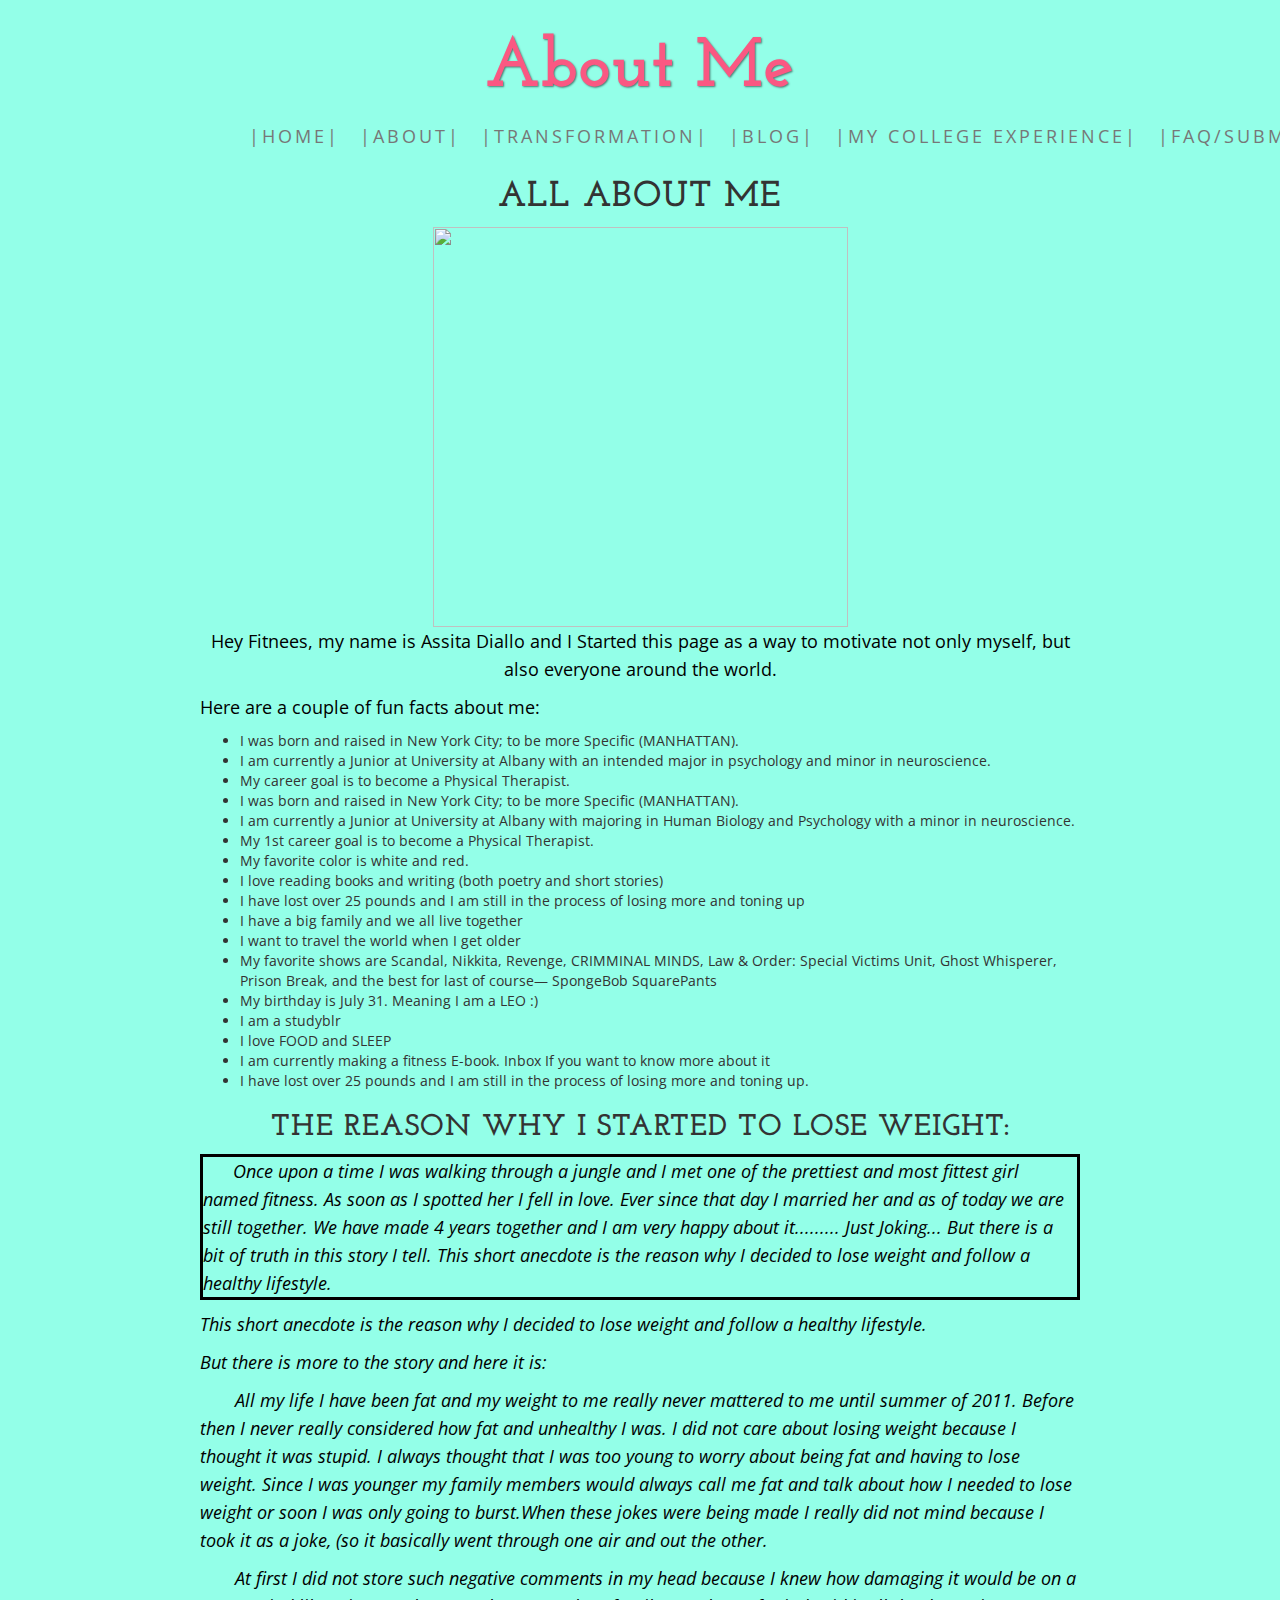
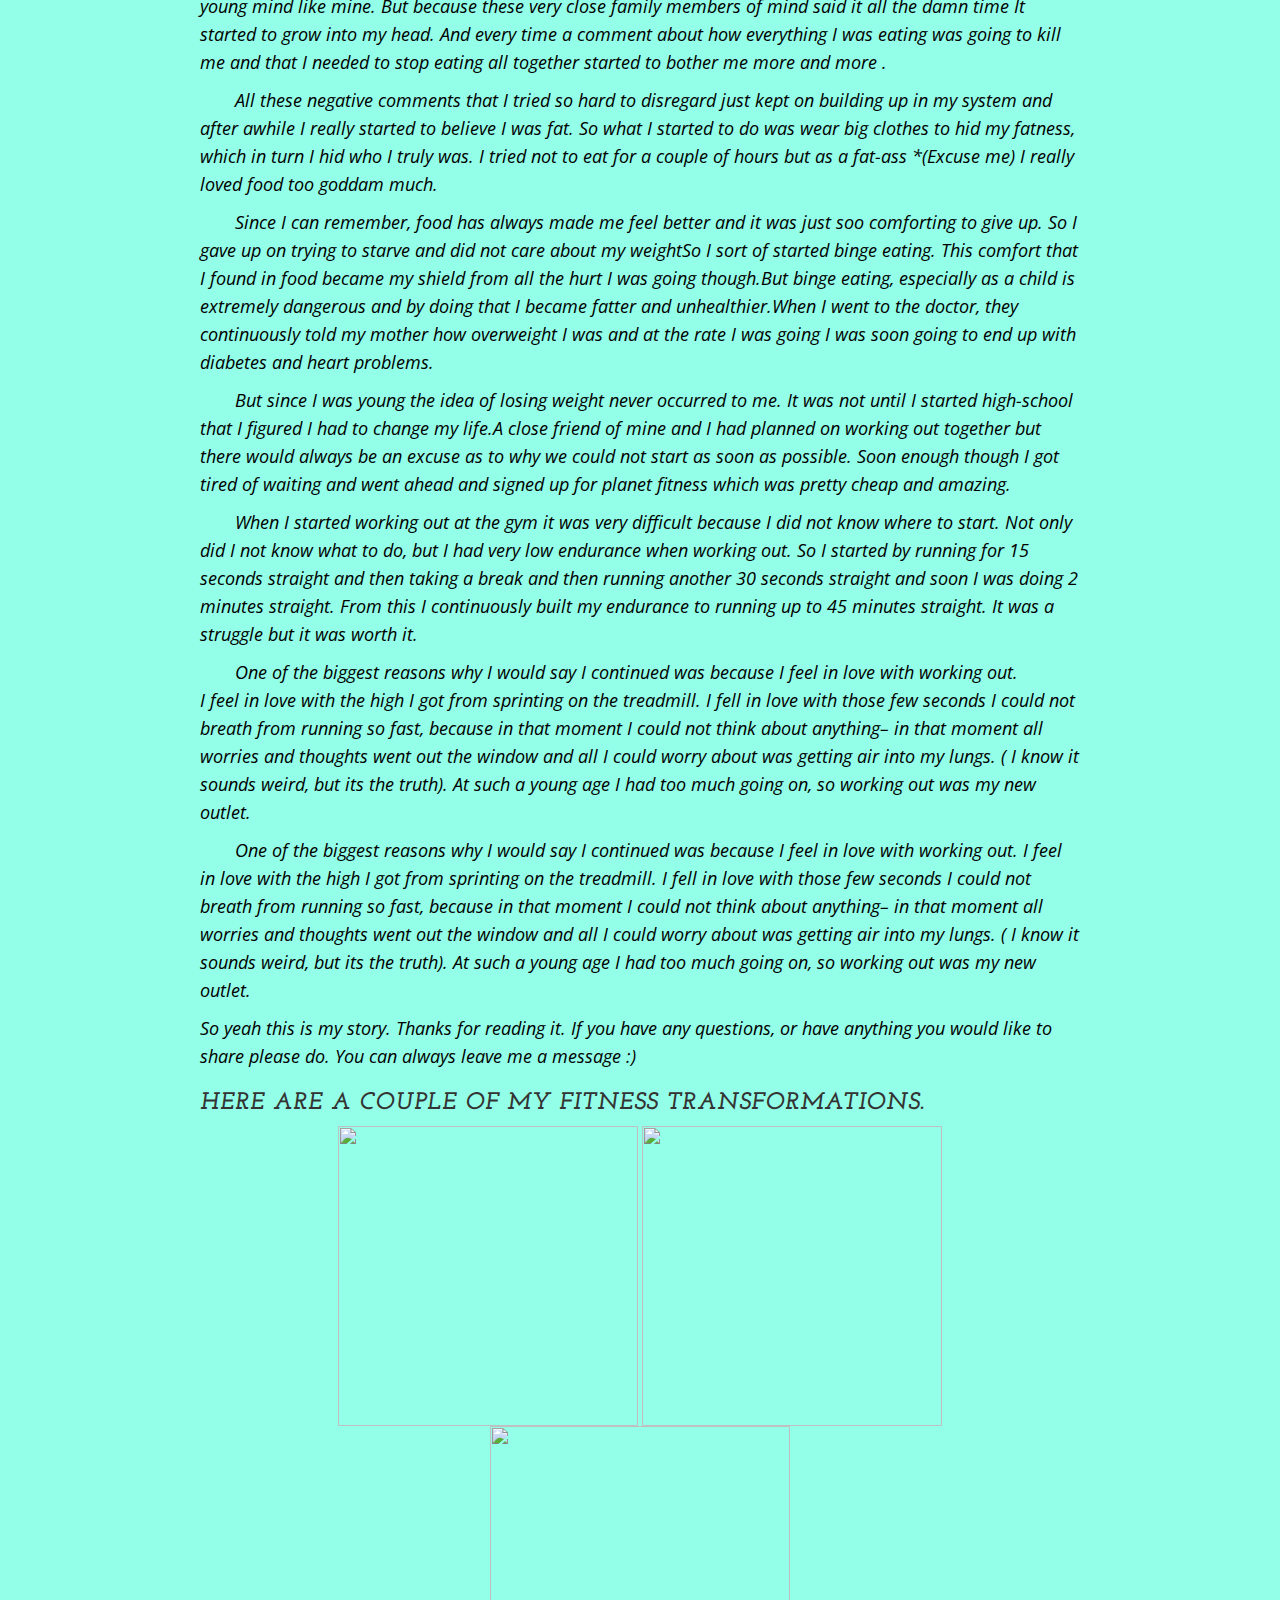
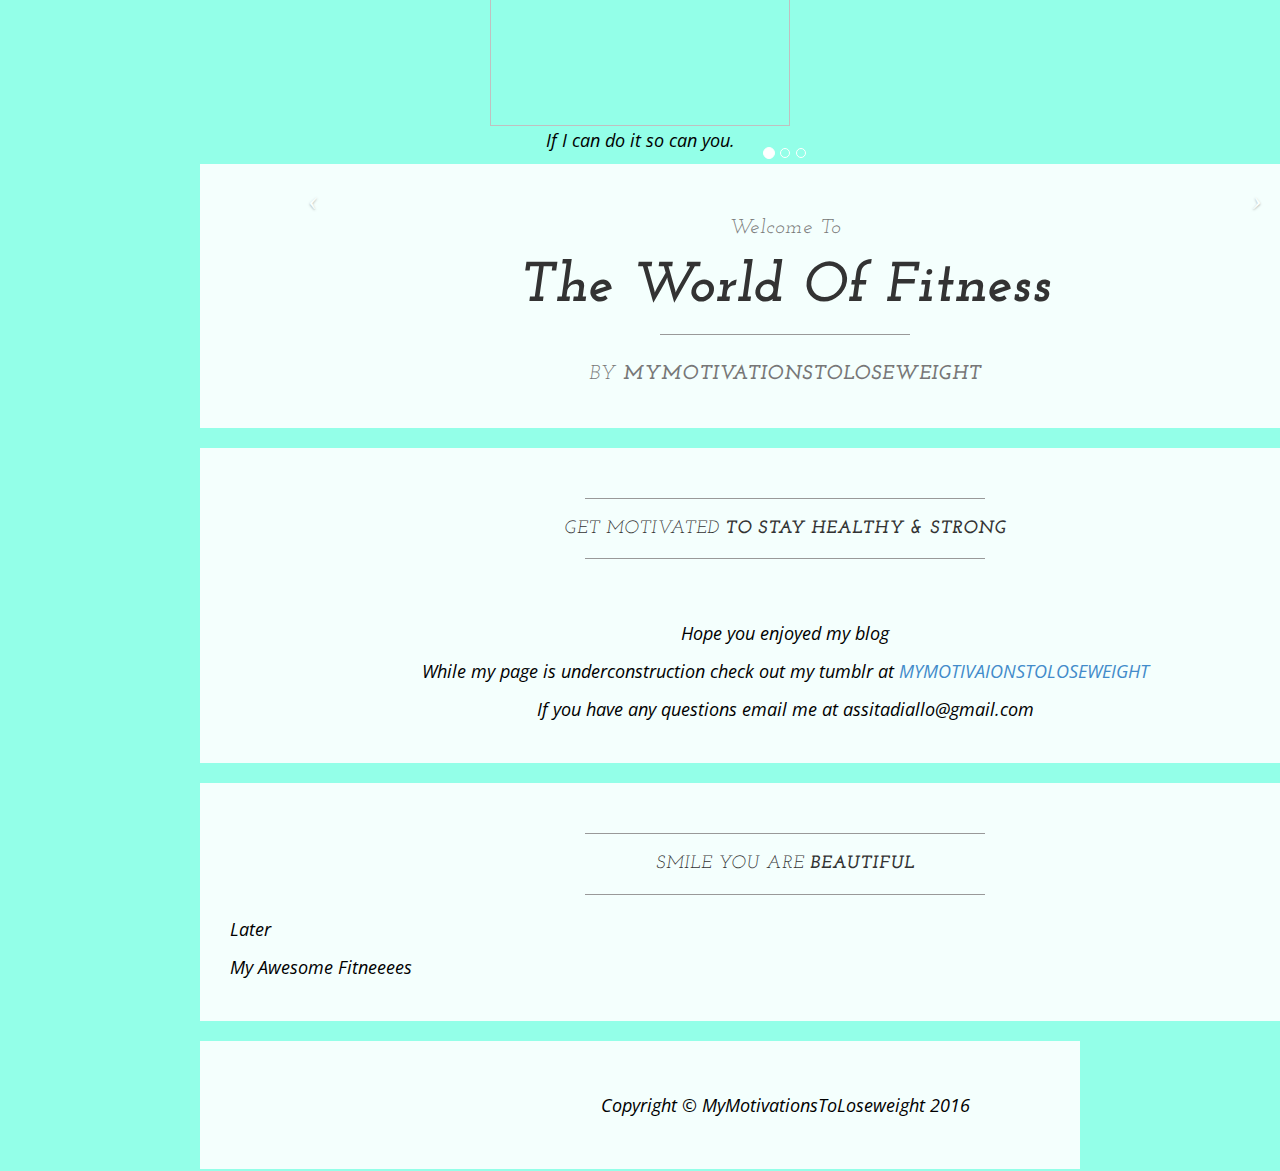
==== About.html @ 432d0f72 "added |" ====
<!DOCTYPE html>
<html lang="en">

<head>

    <meta charset="utf-8">
    <meta http-equiv="X-UA-Compatible" content="IE=edge">
    <meta name="viewport" content="width=device-width, initial-scale=1">
    <meta name="description" content="">
    <meta name="author" content="">

    <title>About</title>


    <!-- Bootstrap Core CSS -->
    <link href="css/bootstrap.min.css" rel="stylesheet">

    <!-- Custom CSS -->
    <link href="css/business-casual.css" rel="stylesheet">

    <!-- Fonts -->
    <link href="http://fonts.googleapis.com/css?family=Open+Sans:300italic,400italic,600italic,700italic,800italic,400,300,600,700,800" rel="stylesheet" type="text/css">
    <link href="http://fonts.googleapis.com/css?family=Josefin+Slab:100,300,400,600,700,100italic,300italic,400italic,600italic,700italic" rel="stylesheet" type="text/css">

    <!-- HTML5 Shim and Respond.js IE8 support of HTML5 elements and media queries -->
    <!-- WARNING: Respond.js doesn't work if you view the page via file:// -->
    <!--[if lt IE 9]>
        <script src="https://oss.maxcdn.com/libs/html5shiv/3.7.0/html5shiv.js"></script>
        <script src="https://oss.maxcdn.com/libs/respond.js/1.4.2/respond.min.js"></script>
    <![endif]-->

</head>

<body>

    <div class="brand">About Me</div>
    <!--<div class="address-bar">My Story</div>-->

    <!-- Navigation -->
    <nav class="navbar navbar-default" role="navigation">
        <div class="container">
            <!-- Brand and toggle get grouped for better mobile display -->
            <div class="navbar-header">
                <button type="button" class="navbar-toggle" data-toggle="collapse" data-target="#bs-example-navbar-collapse-1">
                    <span class="sr-only">Toggle navigation</span>
                    <span class="icon-bar"></span>
                    <span class="icon-bar"></span>
                    <span class="icon-bar"></span>
                    <span class="icon-bar"></span>
                </button>
                <!-- navbar-brand is hidden on larger screens, but visible when the menu is collapsed -->

                <a class="navbar-brand" href="index.html">The Word of Fun Fit </a>

                <a class="navbar-brand" href="index.html">The World of Fun Fit</a>

            </div>
            <!-- Collect the nav links, forms, and other content for toggling -->
            <div class="collapse navbar-collapse" id="bs-example-navbar-collapse-1">
                <ul class="nav navbar-nav">
                    <li>
                        <a href="index.html">|Home|</a>
                    </li>
                    <li>
                        <a href="About.html">|About|</a>
                    </li>
                    <li>
                        <a href="transformation.html">|transformation|</a>
                    </li>
                    <li>
                        <a href="http://mymotivationstoloseweight.tumblr.com">|Blog|</a>
                    </li>
                    <li>
                        <a href="collegelife.html"> |My College Experience|</a>
                    </li>
                    <li>
                     <a href="faq.html">|FAQ/Submit|</a>
                    </li>
                </ul>
            </div>
            <!-- /.navbar-collapse -->
        </div>
        <!-- /.container -->
    </nav>
    <H1 align="center"> All about Me </h1>

    <center> <img src="https://scontent.cdninstagram.com/t51.2885-15/s640x640/sh0.08/e35/12627965_109557552761210_604198897_n.jpg?ig_cache_key=MTE1MTEzODEyMjcxMzA1NzMzMg%3D%3D.2" Height="400" width="415"></center>
    <p align="center"> Hey Fitnees, my name is Assita Diallo and I Started this page as a way to motivate not only myself, but also everyone around the world. </p>




    <p align="left"> Here are a couple of fun facts about me: </p> </div>
    <ul> 
        

  <dix> 
<li align="left">I was born and raised in New York City; to be more Specific (MANHATTAN). </li>
<li align="left"> I am currently a Junior at University at Albany with an intended major in psychology and minor in neuroscience.</li>
<li align="left"> My career goal is to become a Physical Therapist.</li>
<li align="left"> I was born and raised in New York City; to be more Specific (MANHATTAN). </li>
<li align="left"> I am currently a Junior at University at Albany with majoring in Human Biology and Psychology with a minor in neuroscience.</li>
<li align="left"> My 1st career goal is to become a Physical Therapist.</li>

<li align="left"> My favorite color is white and red.</li>
<li align="left"> I love reading books and writing (both poetry and short stories) </li>
<li align="left"> I have lost over 25 pounds and I am still in the process of losing more and toning up </li>
<li align="left"> I have a big family and we all live together </li>
<li align="left"> I want to travel the world when I get older </li>
<li align="left"> My favorite shows are Scandal, Nikkita, Revenge, CRIMMINAL MINDS, Law & Order: Special Victims Unit, Ghost Whisperer, Prison Break, and the best for last of course— SpongeBob SquarePants </li>
<li align="left"> My birthday is July 31. Meaning I am a LEO :) </li>
<li align="left"> I am a studyblr </li> 
<li align="left"> I love FOOD and SLEEP </li>
<li align="left"> I am currently making a fitness E-book. Inbox If you want to know more about it </li>
<li align="left"> I have lost over 25 pounds and I am still in the process of losing more and toning up. </li> </div>
        </ul>



    <H2 align="center"> The Reason why I started to lose weight: </H2>


<p align="center"> 

         <p style="border;3px; border-style:solid; border-color#FF0000; box-sizing: border-box; margin: 0px 0px 10px; font-size: 1.25em; line-height: 1.6; color: #000000; font-family: 'Open Sans', 'Helvetica Neue', Helvetica, Arial, sans-serif;"> <em>&nbsp;&nbsp;&nbsp;&nbsp;&nbsp;&nbsp;Once upon a time I was walking through a jungle and I met one of the prettiest and most fittest girl named fitness.
          As soon as I spotted her I fell in love. Ever since that day I married her and as of today we are still together.
          We have made 4 years together and I am very happy about it......... Just Joking... But there is a bit of truth in this story I tell. This short anecdote is the reason why I decided to lose weight and follow a healthy lifestyle.<em></p> 
    

         
         <p align="left"> This short anecdote is the reason why I decided to lose weight and follow a healthy lifestyle. </p>

        <p align="left"> But there is more to the story and here it is: </p>
            <p align="left"> &nbsp;&nbsp;&nbsp;&nbsp;&nbsp;&nbsp; All my life I have been fat and my weight to me really never mattered to me until summer of 2011. Before then I never really considered how fat and unhealthy I was. I did not care about losing weight because I thought it was stupid. I always thought that I was too young to worry about being fat and having to lose weight. Since I was younger my family members would always call me fat and talk about how I needed to lose weight or soon I was only going to burst.When these jokes were being made I really did not mind because I took it as a joke, (so it basically went through one air and out the other.</p>

            <p align="left"> &nbsp;&nbsp;&nbsp;&nbsp;&nbsp;&nbsp; At first I did not store such negative comments in my head because I knew how damaging it would be on a young mind like mine. But because these very close family members of mind said it all the damn time It started to grow into my head. And every time a comment about how everything I was eating was going to kill me and that I needed to stop eating all together started to bother me more and more .</p>

            <p align="left"> &nbsp;&nbsp;&nbsp;&nbsp;&nbsp;&nbsp; All these negative comments that I tried so hard to disregard just kept on building up in my system and after awhile I really started to believe I was fat. So what I started to do was wear big clothes to hid my fatness, which in turn I hid who I truly was. I tried not to eat for a couple of hours but as a fat-ass *(Excuse me) I really loved food too goddam much. </p>

            <p align="left"> &nbsp;&nbsp;&nbsp;&nbsp;&nbsp;&nbsp; Since I can remember, food has always made me feel better and it was just soo comforting to give up. So I gave up on trying to starve and did not care about my weightSo I sort of started binge eating. This comfort that I found in food became my shield from all the hurt I was going though.But binge eating, especially as a child is extremely dangerous and by doing that I became fatter and unhealthier.When I went to the doctor, they continuously told my mother how overweight I was and at the rate I was going I was soon going to end up with diabetes and heart problems. </p>

            <p align="left"> &nbsp;&nbsp;&nbsp;&nbsp;&nbsp;&nbsp; But since I was young the idea of losing weight never occurred to me. It was not until I started high-school that I figured I had to change my life.A close friend of mine and I had planned on working out together but there would always be an excuse as to why we could not start as soon as possible. Soon enough though I got tired of waiting and went ahead and signed up for planet fitness which was pretty cheap and amazing.</p>

            <p align="left"> &nbsp;&nbsp;&nbsp;&nbsp;&nbsp;&nbsp; When I started working out at the gym it was very difficult because I did not know where to start. Not only did I not know what to do, but I had very low endurance when working out. So I started by running for 15 seconds straight and then taking a break and then running another 30 seconds straight and soon I was doing 2 minutes straight. From this I continuously built my endurance to running up to 45 minutes straight. It was a struggle but it was worth it. </p> 


            <p align="left"> &nbsp;&nbsp;&nbsp;&nbsp;&nbsp;&nbsp; One of the biggest reasons why I would say I continued was because I feel in love with working out.<br> I feel in love with the high I got from sprinting on the treadmill. I fell in love with those few seconds I could not breath from running so fast, because in that moment I could not think about anything– in that moment all worries and thoughts went out the window and all I could worry about was getting air into my lungs. ( I know it sounds weird, but its the truth). At such a young age I had too much going on, so working out was my new outlet.</p> 

            <p align="left">&nbsp;&nbsp;&nbsp;&nbsp;&nbsp;&nbsp;  One of the biggest reasons why I would say I continued was because I feel in love with working out. I feel in love with the high I got from sprinting on the treadmill. I fell in love with those few seconds I could not breath from running so fast, because in that moment I could not think about anything– in that moment all worries and thoughts went out the window and all I could worry about was getting air into my lungs. ( I know it sounds weird, but its the truth). At such a young age I had too much going on, so working out was my new outlet.</p> 


<p align="left"> So yeah this is my story. 

Thanks for reading it. 

If you have any questions, or have anything you would like to share please do. You can always leave me a message :) </p>


<h3 aliggn="center"> Here are a couple of my fitness Transformations. </h3>
<div class="images">
<center> <img src="http://36.media.tumblr.com/afa70ae94f5070fb7fe84fa74d5de403/tumblr_inline_nppvbxL7NE1r69tuh_500.jpg" Height="300" width="300">
 <img src="http://40.media.tumblr.com/6eca4229597c341801ab1dc19a8140f7/tumblr_inline_nppvaidgrP1r69tuh_500.png" Height="300" width="300">
 <img src="http://40.media.tumblr.com/51a4badbdea1b14248b22b5261a51663/tumblr_inline_nppvlsYj6K1r69tuh_500.jpg" Height="300" width="300"></center>
</div>

    <center> <p> If I can do it so can you. </p> </center>    
                  

    <div class="container">

        <div class="row">
            <div class="box">
                <div class="col-lg-12 text-center">
                    <div id="carousel-example-generic" class="carousel slide">
                        <!-- Indicators -->
                        <ol class="carousel-indicators hidden-xs">
                            <li data-target="#carousel-example-generic" data-slide-to="0" class="active"></li>
                            <li data-target="#carousel-example-generic" data-slide-to="1"></li>
                            <li data-target="#carousel-example-generic" data-slide-to="2"></li>
                        </ol>

                        <!-- Controls -->
                        <a class="left carousel-control" href="#carousel-example-generic" data-slide="prev">
                            <span class="icon-prev"></span>
                        </a>
                        <a class="right carousel-control" href="#carousel-example-generic" data-slide="next">
                            <span class="icon-next"></span>
                        </a>
                    </div>
                    <h2 class="brand-before">
                        <small>Welcome to</small>
                    </h2>
                    <h1 class="brand-name">The World of Fitness</h1>
                    <hr class="tagline-divider">
                    <h2>
                        <small>By
                            <strong>Mymotivationstoloseweight</strong>
                        </small>
                    </h2>
                </div>
            </div>
        </div>

        <div class="row">
            <div class="box">
                <div class="col-lg-12">
                    <hr>
                    <h2 class="intro-text text-center">Get Motivated
                        <strong>To Stay Healthy & Strong</strong>
                    </h2>
                    <hr>

                    <center> <img src="http://40.media.tumblr.com/415a91be4d3d6e223e4904138de0a37d/tumblr_inline_nppthxSz1O1r69tuh_500.png" alt=""> <center>
                    <hr class="visible-xs">

                    <center> <img class="http://40.media.tumblr.com/415a91be4d3d6e223e4904138de0a37d/tumblr_inline_nppthxSz1O1r69tuh_500.png" alt="">
                    <hr class="visible-xs"> </center>

                    <p>Hope you enjoyed my blog</p>
                    <p>While my page is underconstruction check out my tumblr at <a href="http://mymotivationstoloseweight.tumblr.com/">MYMOTIVAIONSTOLOSEWEIGHT</a></p>
                    <p>If you have any questions email me at assitadiallo@gmail.com </p>
                </div>
            </div>
        </div>

        <div class="row">
            <div class="box">
                <div class="col-lg-12">
                    <hr>
                    <h2 class="intro-text text-center">Smile You Are
                        <strong>Beautiful </strong>
                    </h2>
                    <hr>
                    <p>Later</p>
                    <p>My Awesome Fitneeees </p>
                </div>
            </div>
        </div>

    </div>
    <!-- /.container -->

    <footer>
        <div class="container">
            <div class="row">
                <div class="col-lg-12 text-center">
                    <p>Copyright &copy; MyMotivationsToLoseweight 2016</p>
                </div>
            </div>
        </div>
    </footer>

    <!-- jQuery -->
    <script src="js/jquery.js"></script>

    <!-- Bootstrap Core JavaScript -->
    <script src="js/bootstrap.min.js"></script>

    <!-- Script to Activate the Carousel -->
    <script>
    $('.carousel').carousel({
        interval: 5000 //changes the speed
    })
    </script>

</body>

</html>
---- css/business-casual.css ----
/*!
 * Start Bootstrap - Business Casual Bootstrap Theme (http://startbootstrap.com)
 * Code licensed under the Apache License v2.0.
 * For details, see http://www.apache.org/licenses/LICENSE-2.0.
 */

body {
    font-family: "Open Sans","Helvetica Neue",Helvetica,Arial,sans-serif;
    /*background: url('../img/bg.jpg') no-repeat center center fixed;*/
    -webkit-background-size: cover;
    -moz-background-size: cover;
    background-size: cover;
    -o-background-size: cover;
    background-color: #93FFE8
}

html { 
    margin: 2.5px;
    margin-right: 200px;
    margin-left: 200px;
}

h1,
h2,
h3,
h4,
h5,
h6 {
    text-transform: uppercase;
    font-family: "Josefin Slab","Helvetica Neue",Helvetica,Arial,sans-serif;
    font-weight: 700;
    letter-spacing: 1px;
}

p {
    font-size: 1.25em;
    line-height: 1.6;
    color: #000;
}

hr {
    max-width: 400px;
    border-color: #999999;
}

.brand,
.address-bar {
    display: none;
}

.navbar-brand {
    text-transform: uppercase;
    font-weight: 900;
    letter-spacing: 2px;
}

.navbar-nav {
    text-transform: uppercase;
    font-weight: 400;
    letter-spacing: 3px;
}

.img-full {
    min-width: 100%;
    background-position: center;
}

.brand-before,
.brand-name {
    text-transform: capitalize;
}

.brand-before {
    margin: 15px 0;
}

.brand-name {
    margin: 0;
    font-size: 4em;
}

.tagline-divider {
    margin: 15px auto 3px;
    max-width: 250px;
    border-color: #999999;
}

.box {
    margin-bottom: 20px;
    padding: 30px 15px;
    background: #fff;
    background: rgba(255,255,255,0.9);
}

.intro-text {
    text-transform: uppercase;
    font-size: 1.25em;
    font-weight: 400;
    letter-spacing: 1px;
}

.img-border {
    float: none;
    margin: 0 auto 0;
    border: #999999 solid 1px;
}

.img-left {
    float: none;
    margin: 0 auto 0;
}

footer {
    background: #fff;
    background: rgba(255,255,255,0.9);
}

footer p {
    margin: 0;
    padding: 50px 0;
}

@media screen and (min-width:768px) {
    .brand {
        display: inherit;
        margin: 0;
        padding: 30px 0 10px;
        text-align: center;
        text-shadow: 1px 1px 2px rgba(0,0,0,0.5);
        font-family: "Josefin Slab","Helvetica Neue",Helvetica,Arial,sans-serif;
        font-size: 5em;
        font-weight: 700;
        line-height: normal;
        color: #FA5882;
    }

    .top-divider {
        margin-top: 0;
    }

    .img-left {
        float: left;
        margin-right: 25px;
    }

    .address-bar {
        display: inherit;
        margin: 0;
        padding: 0 0 40px;
        text-align: center;
        text-shadow 1px 1px 2px rgba(0,0,0,0.5);
        text-transform: uppercase;
        font-size: 1.25em;
        font-weight: 400;
        letter-spacing: 3px;
        color: #fff;
    }

    .navbar {
        border-radius: 0;
    }

    .navbar-header {
        display: none;
    }

    .navbar {
        min-height: 0;
    }

    .navbar-default {
        border: none;
        background: #fff;
        background: rgba(255,255,255,0.9);
        padding: 0px;
        background-color: #93FFE8
    }

    .nav>li>a {
        padding: 10px;
    }

    .navbar-nav>li>a {
        line-height: normal;
    }

    .navbar-nav {
        display: table;
        float: none;
        margin: 0 auto;
        table-layout: fixed;
        font-size: 1.25em;
    }
}

@media screen and (min-width:1200px) {
    .box:after {
        content: '';
        display: table;
        clear: both;
    }
}
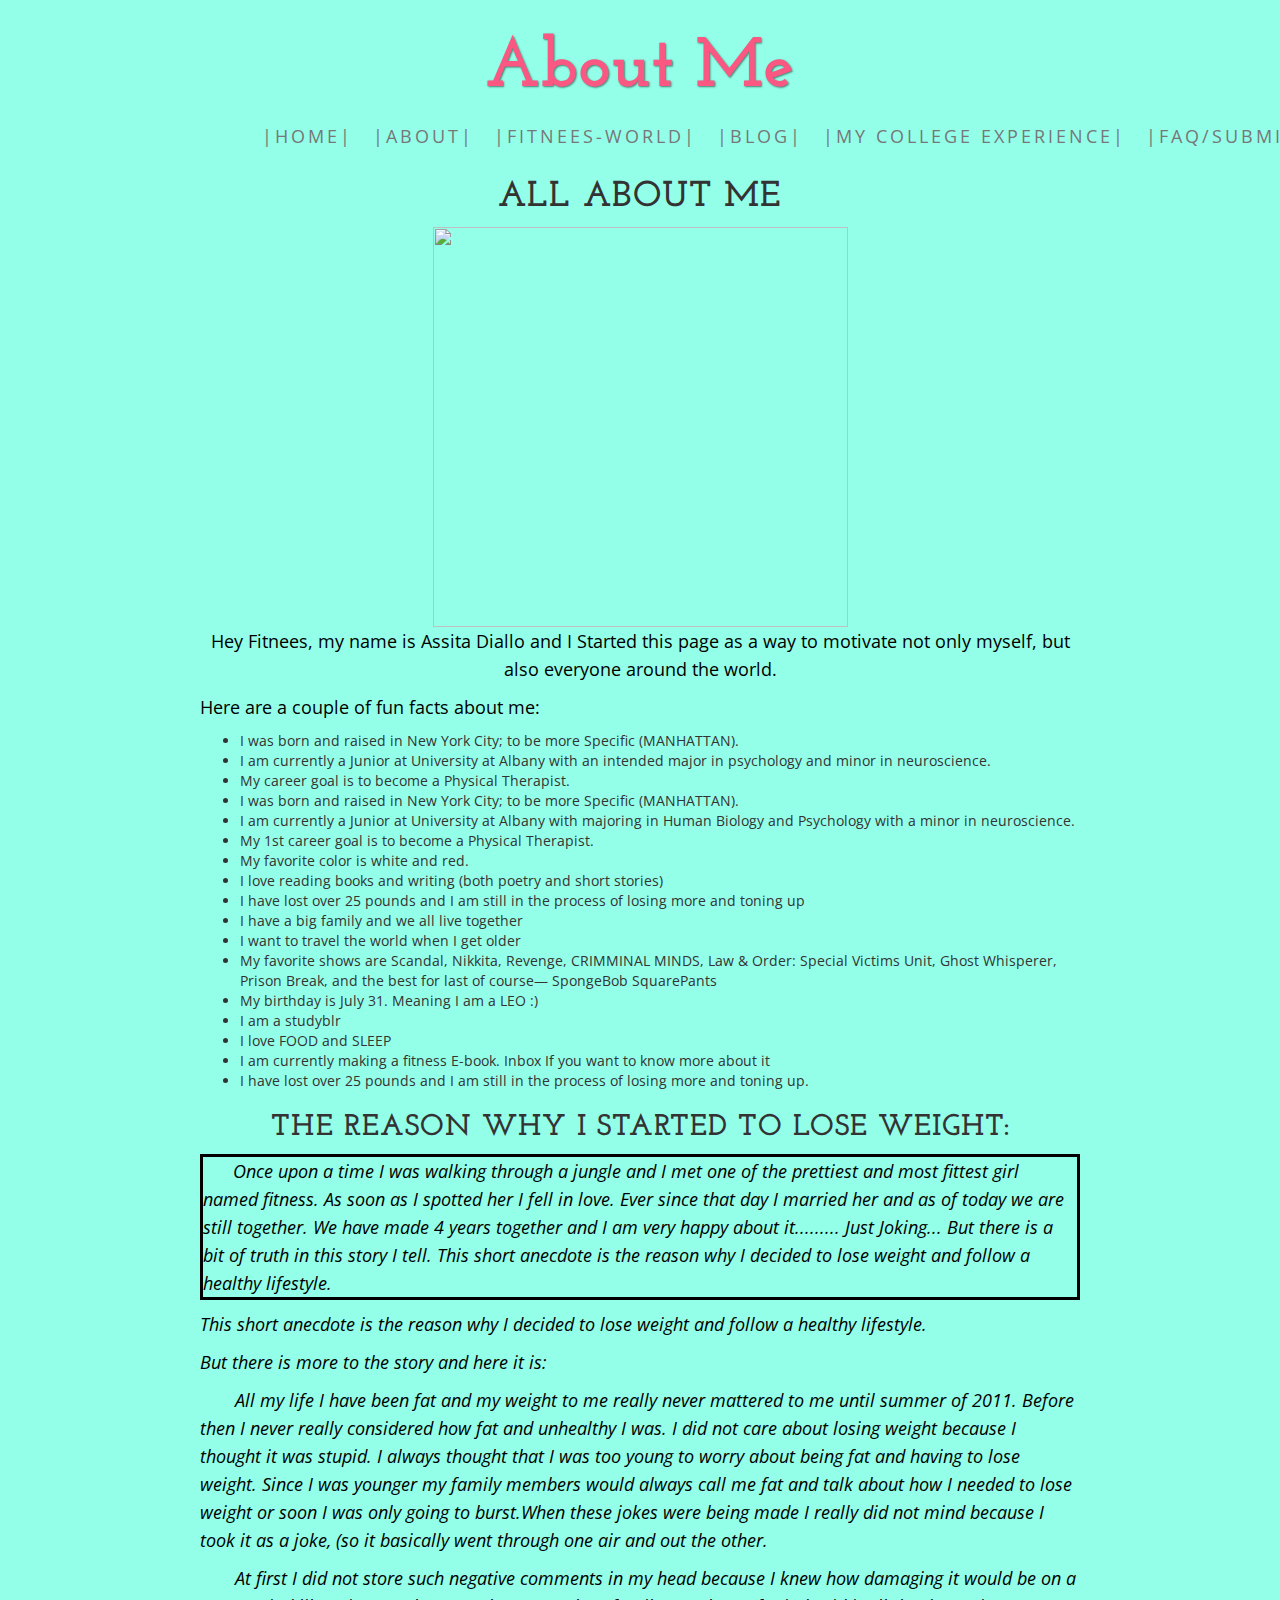
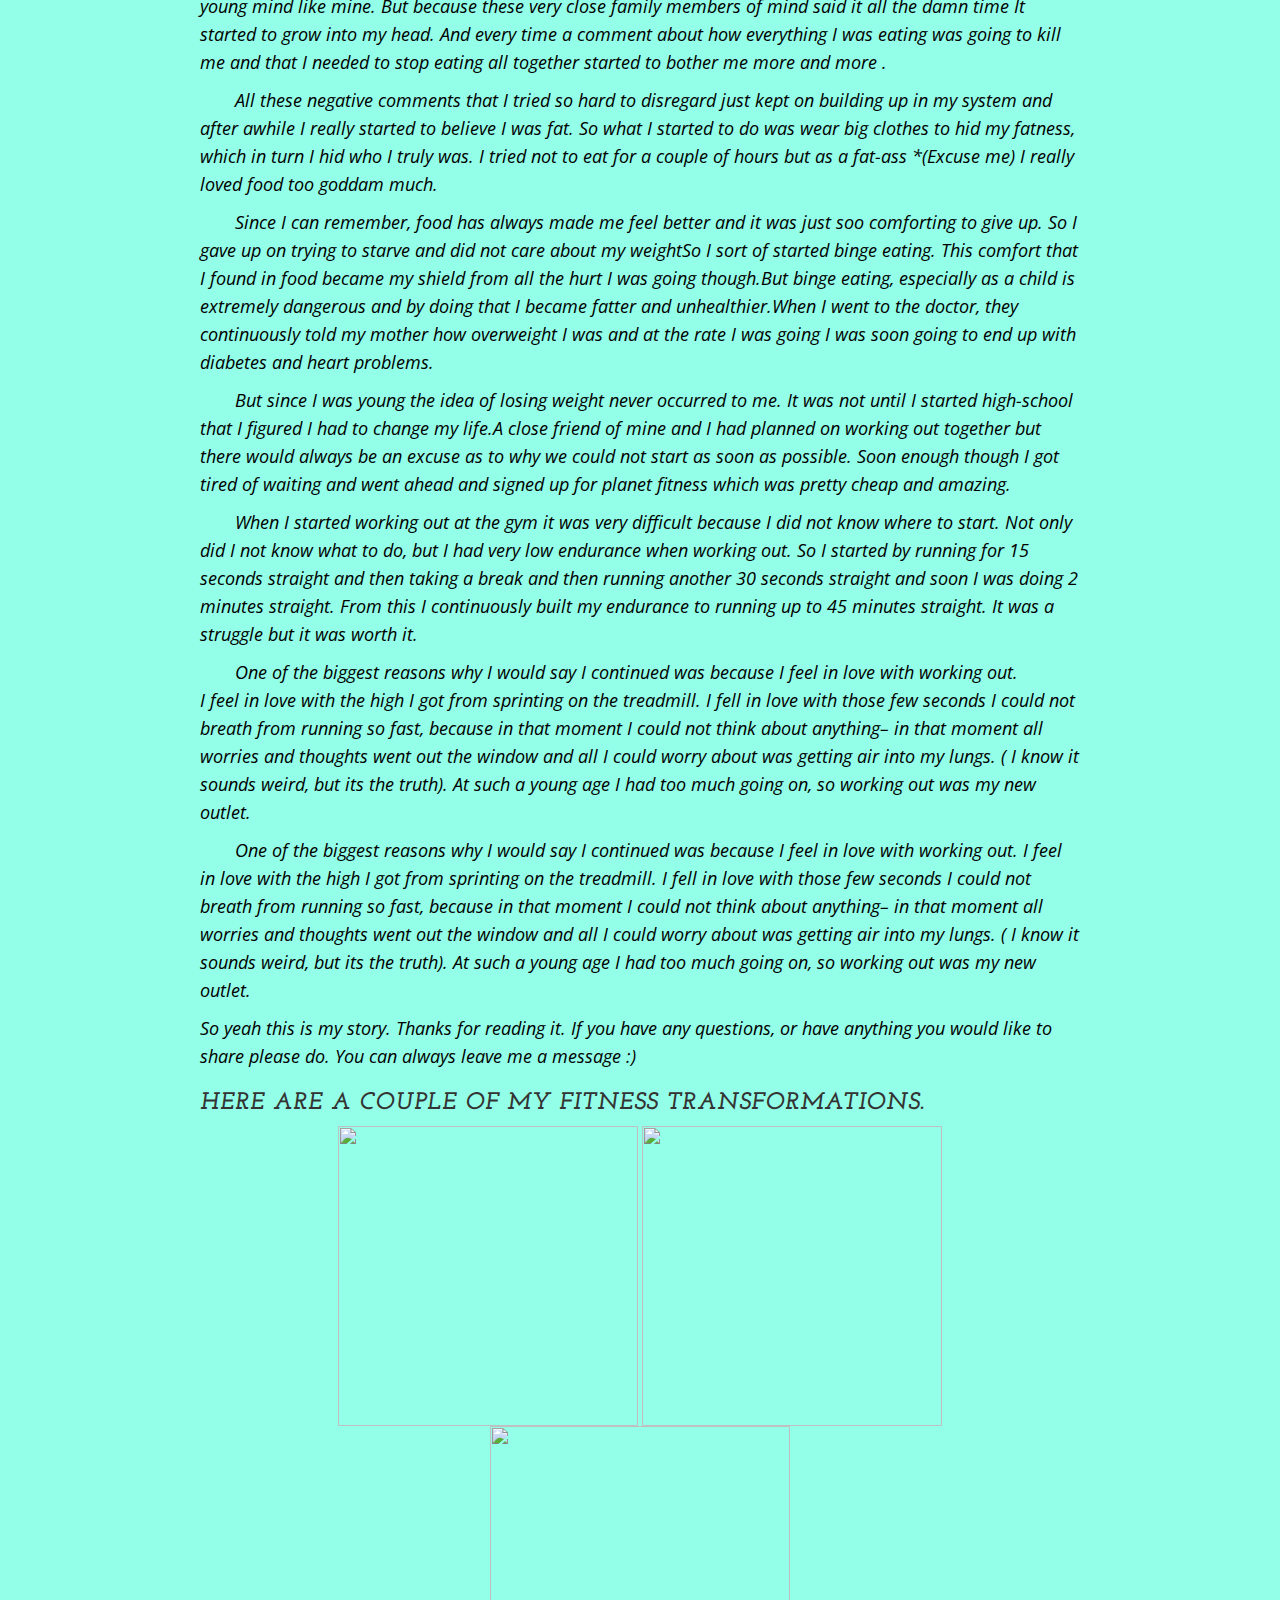
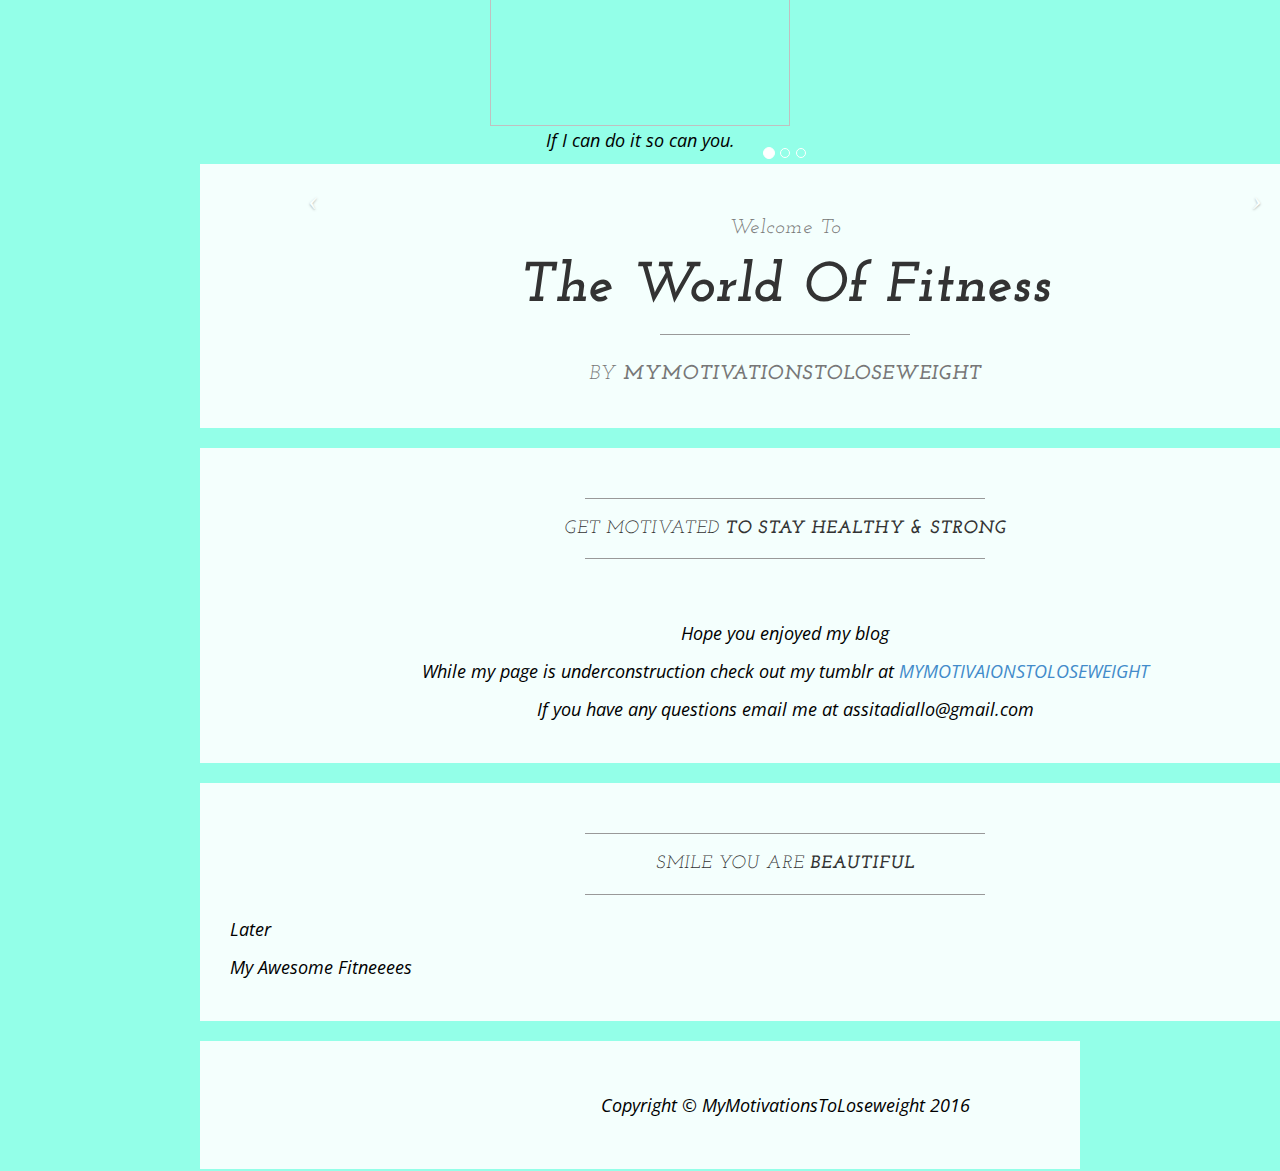
==== commit 8a16155c: "renamed transformation section" ====
--- a/About.html
+++ b/About.html
@@ -65,7 +65,7 @@
                         <a href="About.html">|About|</a>
                     </li>
                     <li>
-                        <a href="transformation.html">|transformation|</a>
+                        <a href="fitness.html">|Fitnees-World|</a>
                     </li>
                     <li>
                         <a href="http://mymotivationstoloseweight.tumblr.com">|Blog|</a>
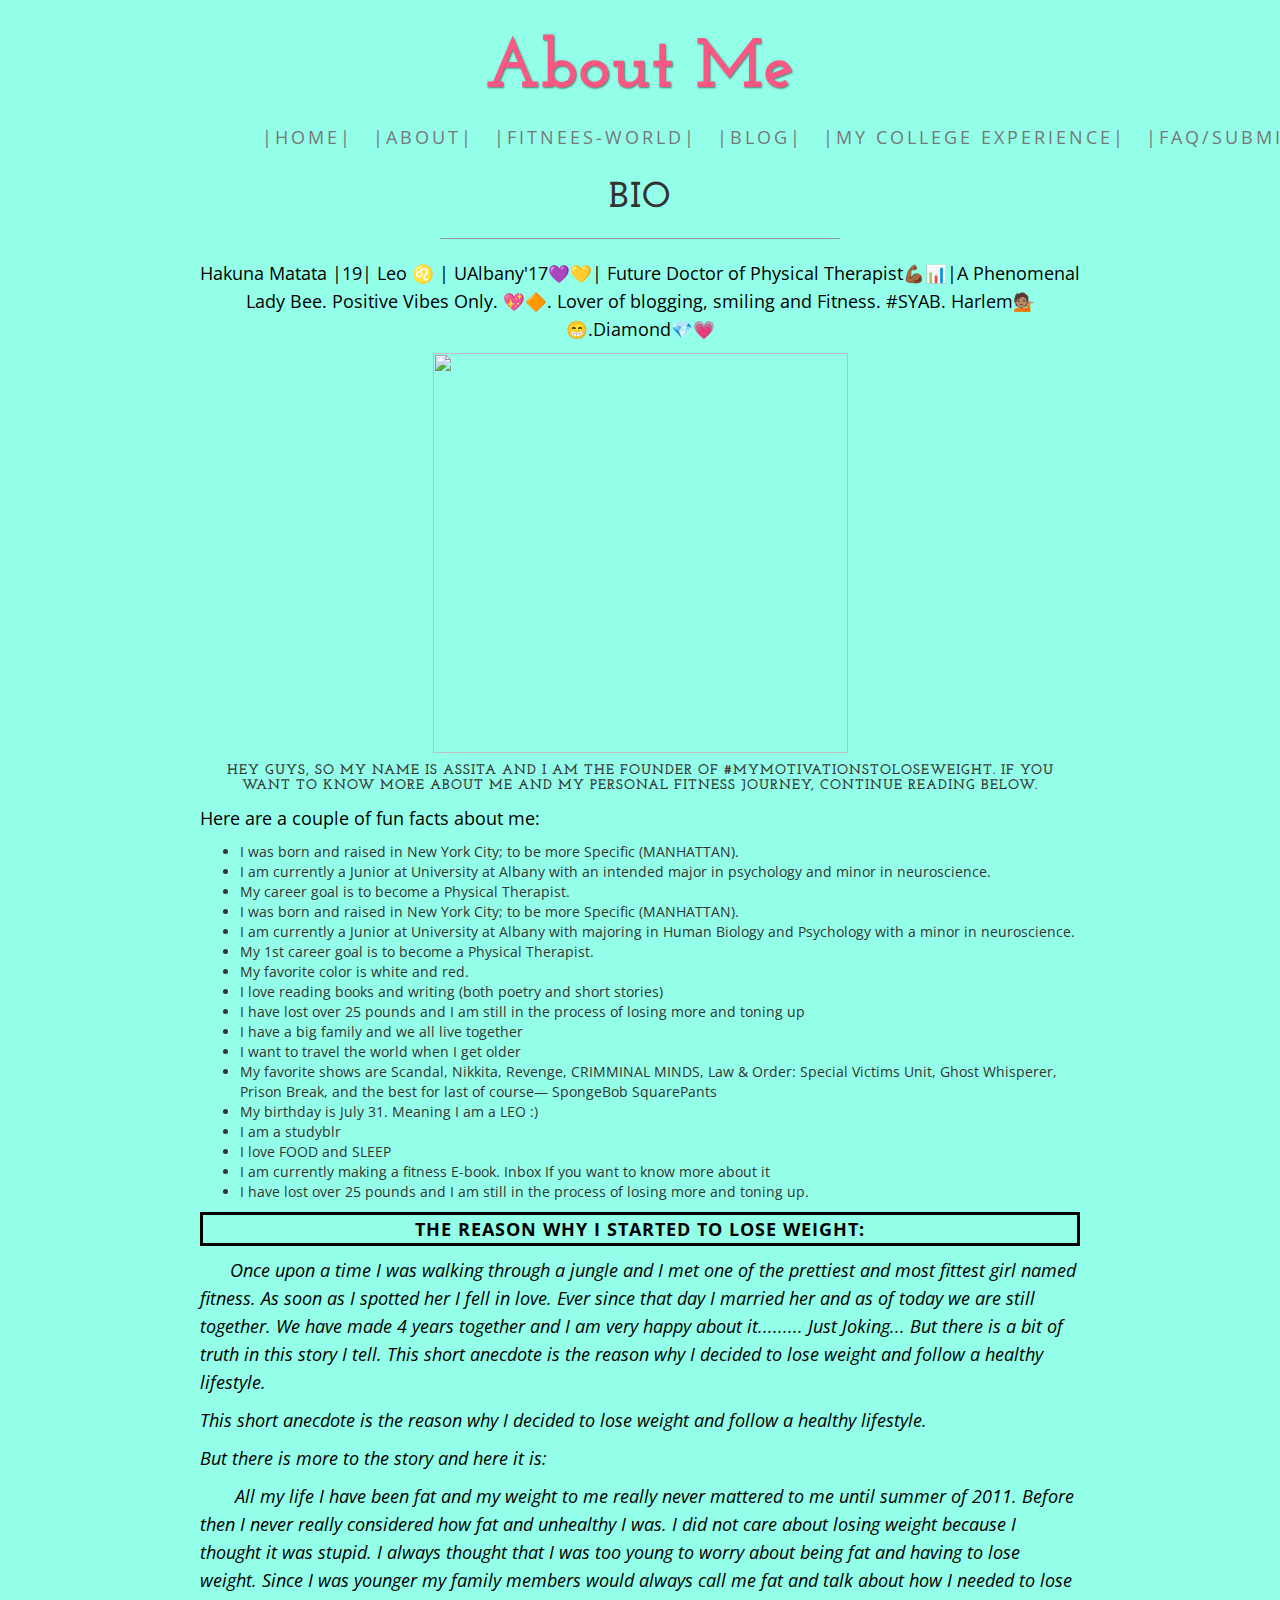
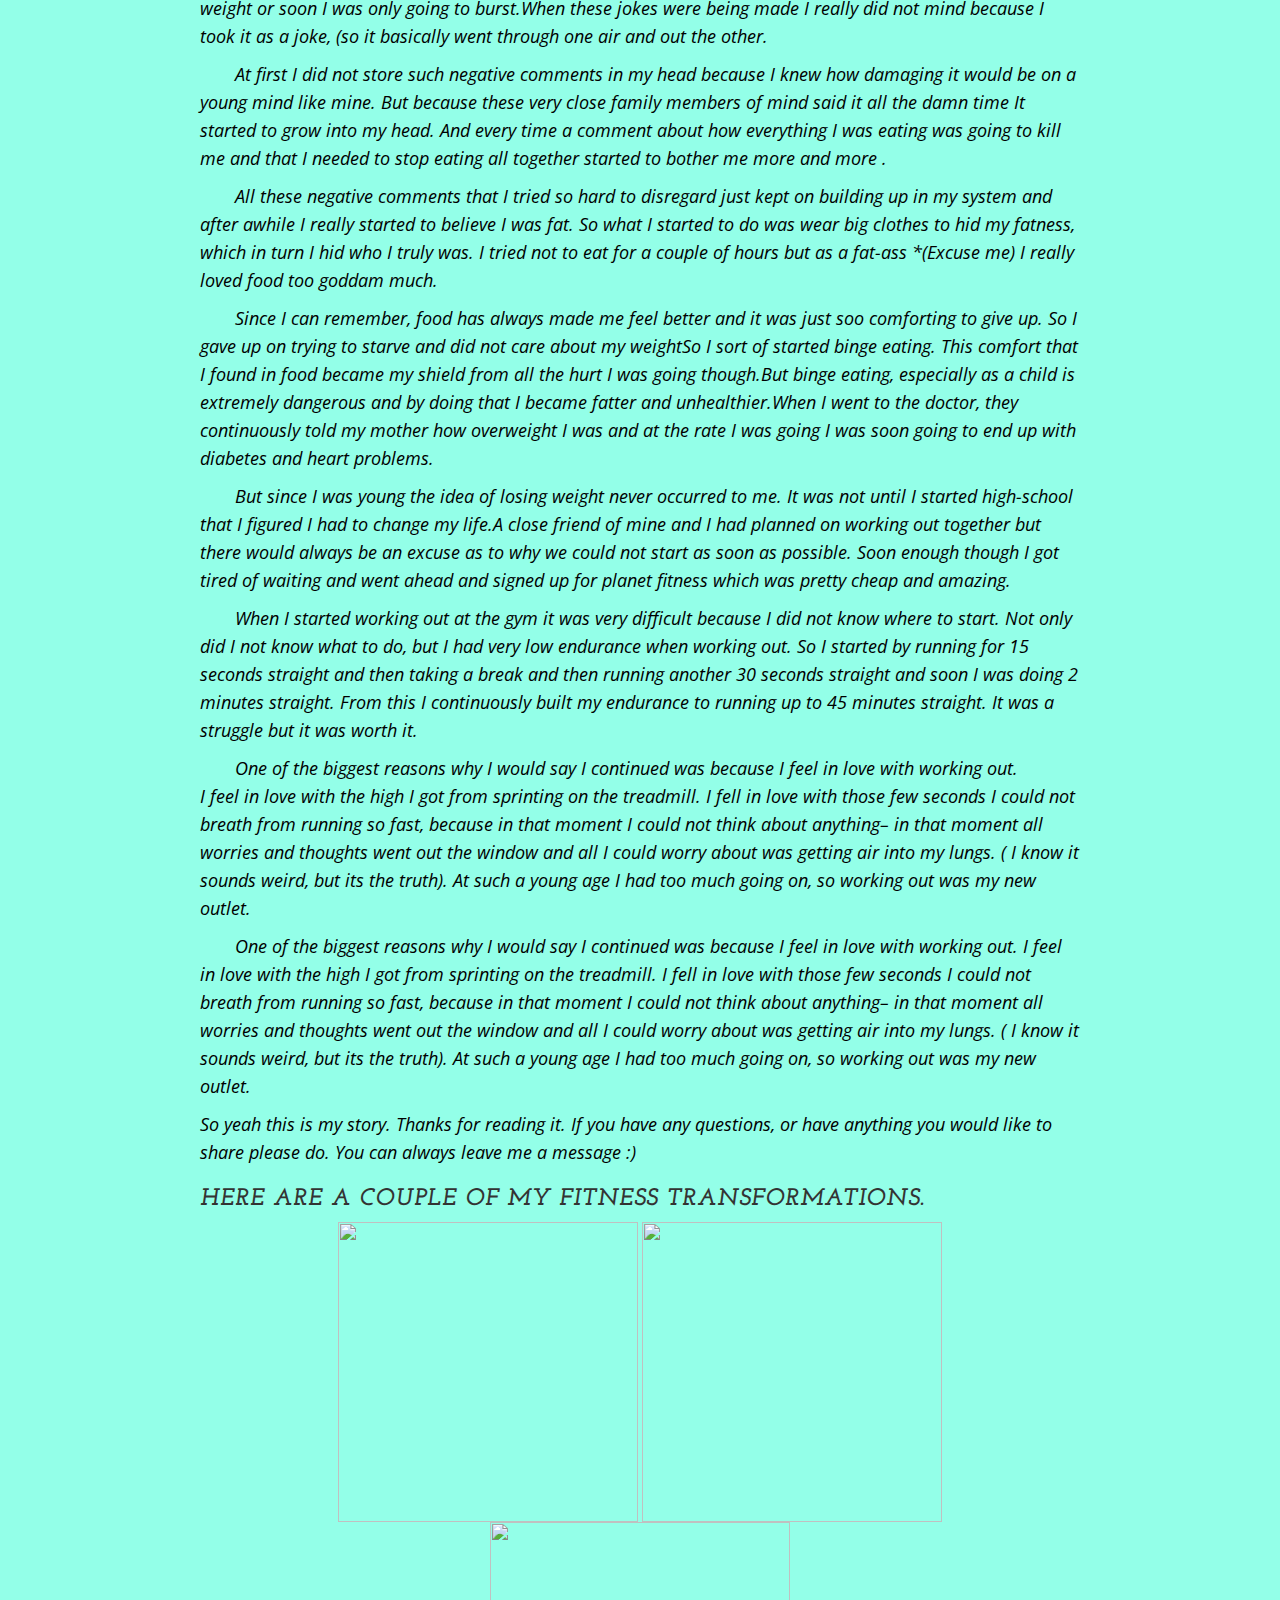
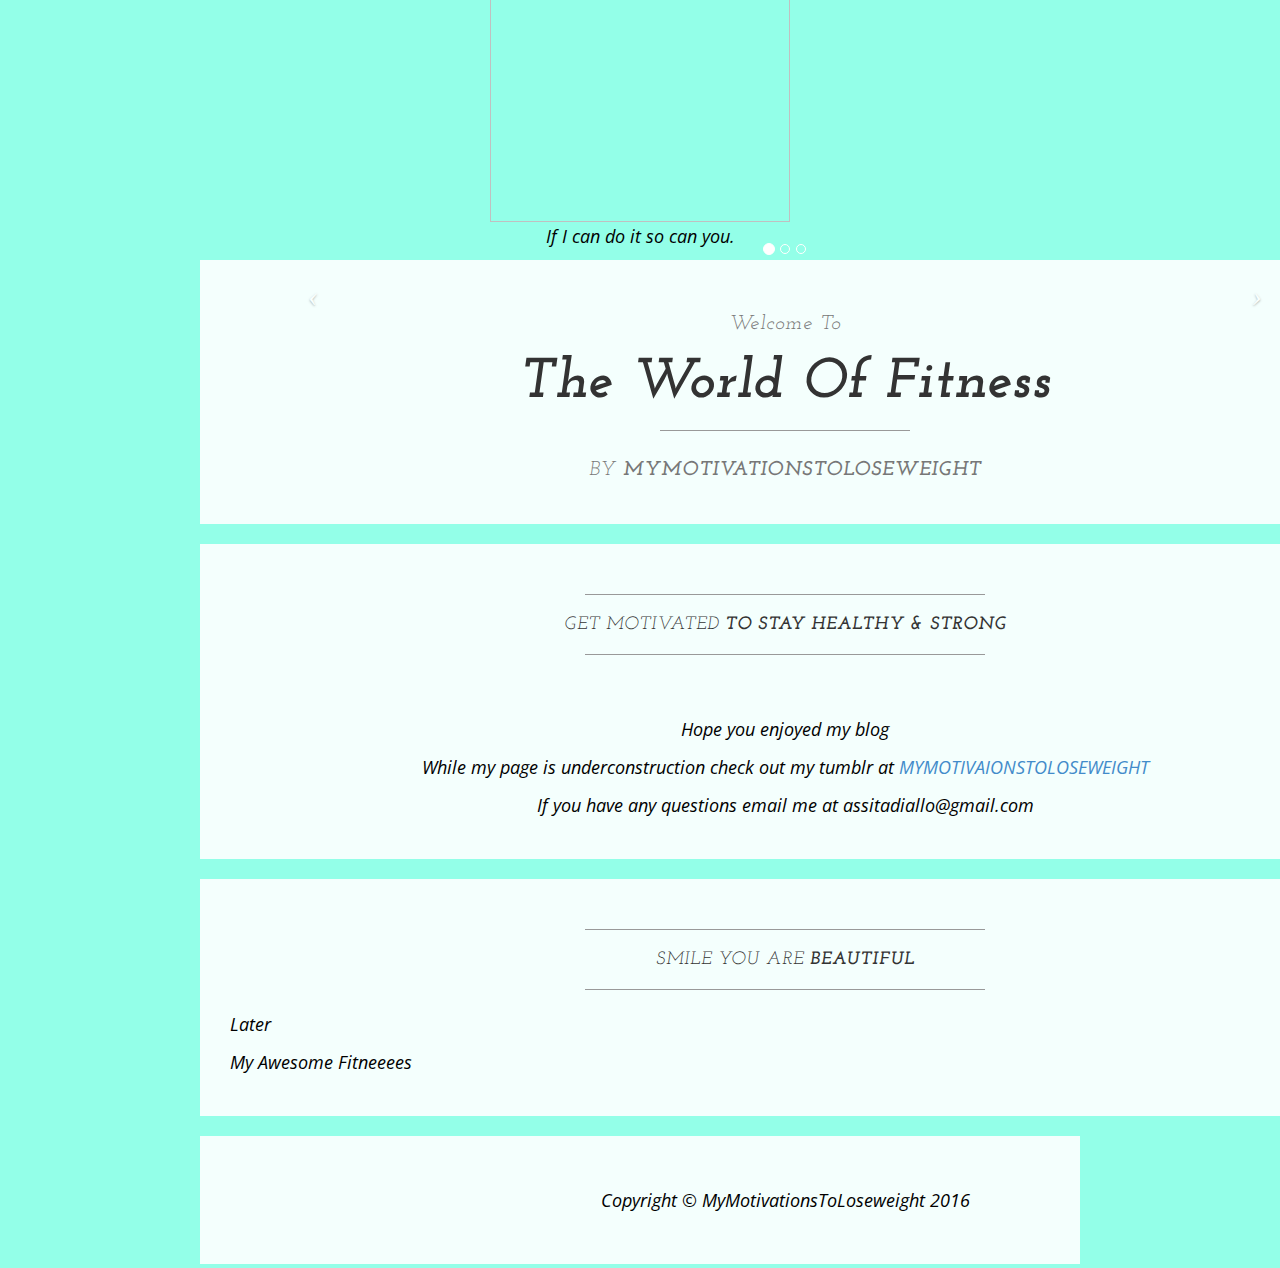
==== commit 01a7a8ef: "updates" ====
--- a/About.html
+++ b/About.html
@@ -82,17 +82,20 @@
         </div>
         <!-- /.container -->
     </nav>
-    <H1 align="center"> All about Me </h1>
-
+    <H1 align="center"> BIO </h1>
+<hr>
+<p align="center"> Hakuna Matata |19| Leo ♌️ | UAlbany'17💜💛| Future Doctor of Physical Therapist💪🏾📊|A Phenomenal Lady Bee. Positive Vibes Only. 💖🔶. Lover of blogging, smiling and Fitness. #SYAB. Harlem💁🏽😁.Diamond💎💗</p>
     <center> <img src="https://scontent.cdninstagram.com/t51.2885-15/s640x640/sh0.08/e35/12627965_109557552761210_604198897_n.jpg?ig_cache_key=MTE1MTEzODEyMjcxMzA1NzMzMg%3D%3D.2" Height="400" width="415"></center>
-    <p align="center"> Hey Fitnees, my name is Assita Diallo and I Started this page as a way to motivate not only myself, but also everyone around the world. </p>
-
-
-
+
+
+    
+
+
+<h5 align="center"> Hey guys, So my name is Assita and I am the founder of #MyMotivationsToLoseWeight. If you want to know more about me and my personal Fitness Journey, Continue reading below. </h5>
 
     <p align="left"> Here are a couple of fun facts about me: </p> </div>
     <ul> 
-        
+      
 
   <dix> 
 <li align="left">I was born and raised in New York City; to be more Specific (MANHATTAN). </li>
@@ -117,12 +120,14 @@
 
 
 
-    <H2 align="center"> The Reason why I started to lose weight: </H2>
+    <H2 style="border;3px; border-style:solid; border-color#FF0000; box-sizing: border-box; margin: 0px 0px 10px; font-size: 1.25em; line-height: 1.6; color: #000000; font-family: 'Open Sans', 'Helvetica Neue', Helvetica, Arial, sans-serif;" align="center"> The Reason why I started to lose weight: </H2>
+
+
 
 
 <p align="center"> 
 
-         <p style="border;3px; border-style:solid; border-color#FF0000; box-sizing: border-box; margin: 0px 0px 10px; font-size: 1.25em; line-height: 1.6; color: #000000; font-family: 'Open Sans', 'Helvetica Neue', Helvetica, Arial, sans-serif;"> <em>&nbsp;&nbsp;&nbsp;&nbsp;&nbsp;&nbsp;Once upon a time I was walking through a jungle and I met one of the prettiest and most fittest girl named fitness.
+         <p align="left"> <em>&nbsp;&nbsp;&nbsp;&nbsp;&nbsp;&nbsp;Once upon a time I was walking through a jungle and I met one of the prettiest and most fittest girl named fitness.
           As soon as I spotted her I fell in love. Ever since that day I married her and as of today we are still together.
           We have made 4 years together and I am very happy about it......... Just Joking... But there is a bit of truth in this story I tell. This short anecdote is the reason why I decided to lose weight and follow a healthy lifestyle.<em></p> 
     
--- a/css/business-casual.css
+++ b/css/business-casual.css
@@ -15,7 +15,7 @@
 }
 
 html { 
-    margin: 2.5px;
+    margin: 3.5px;
     margin-right: 200px;
     margin-left: 200px;
 }
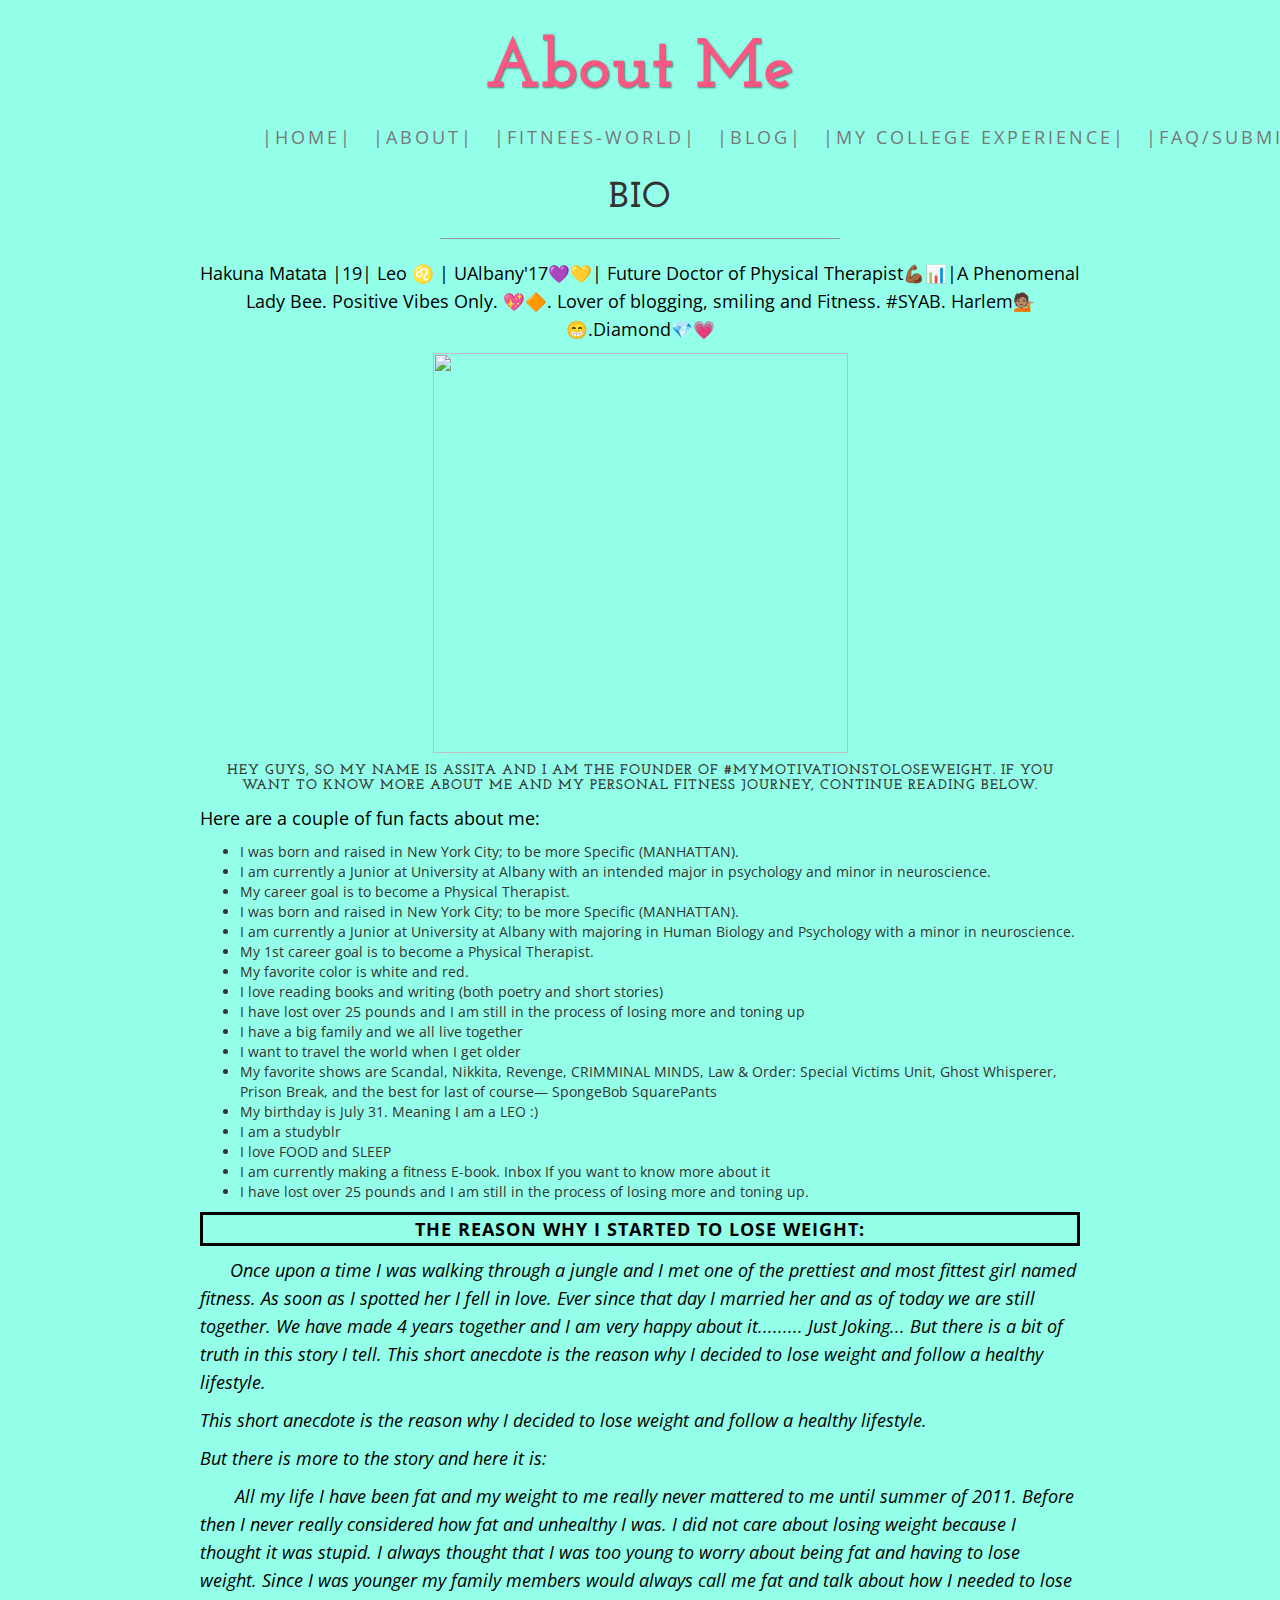
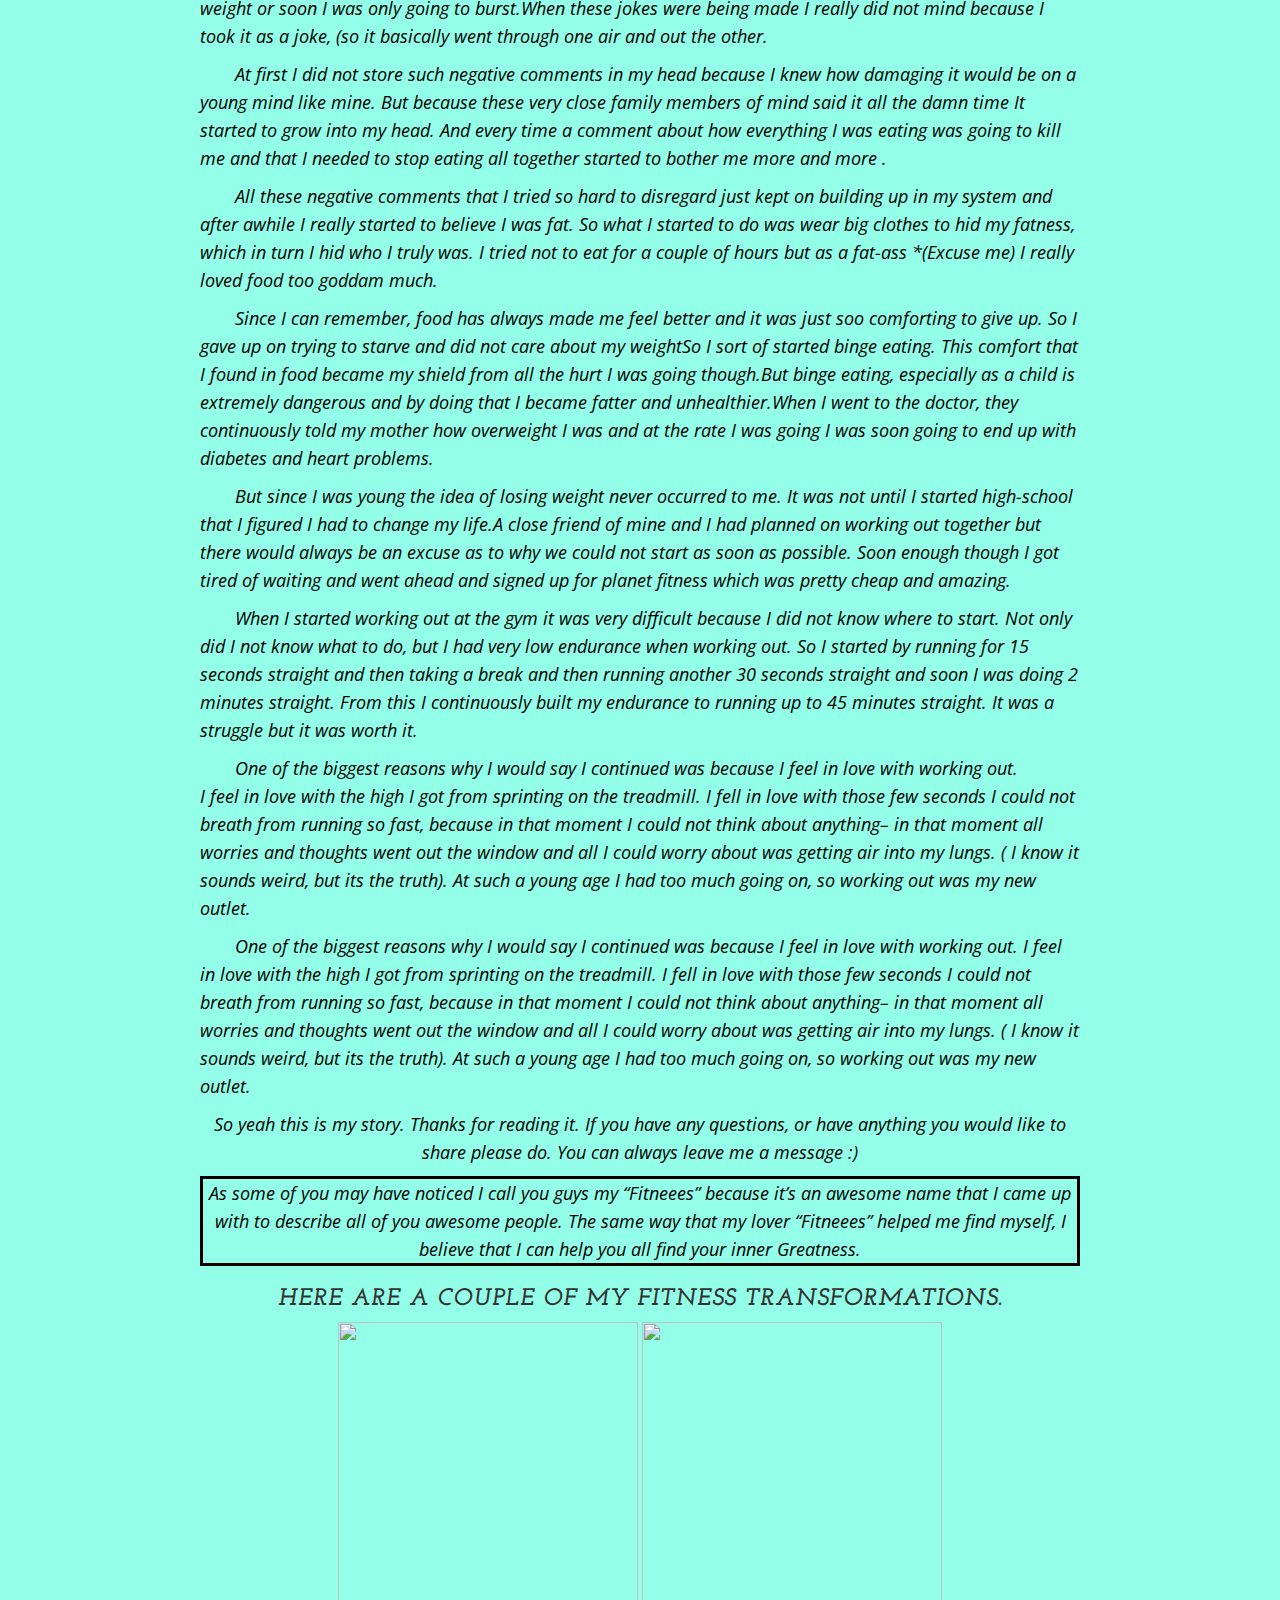
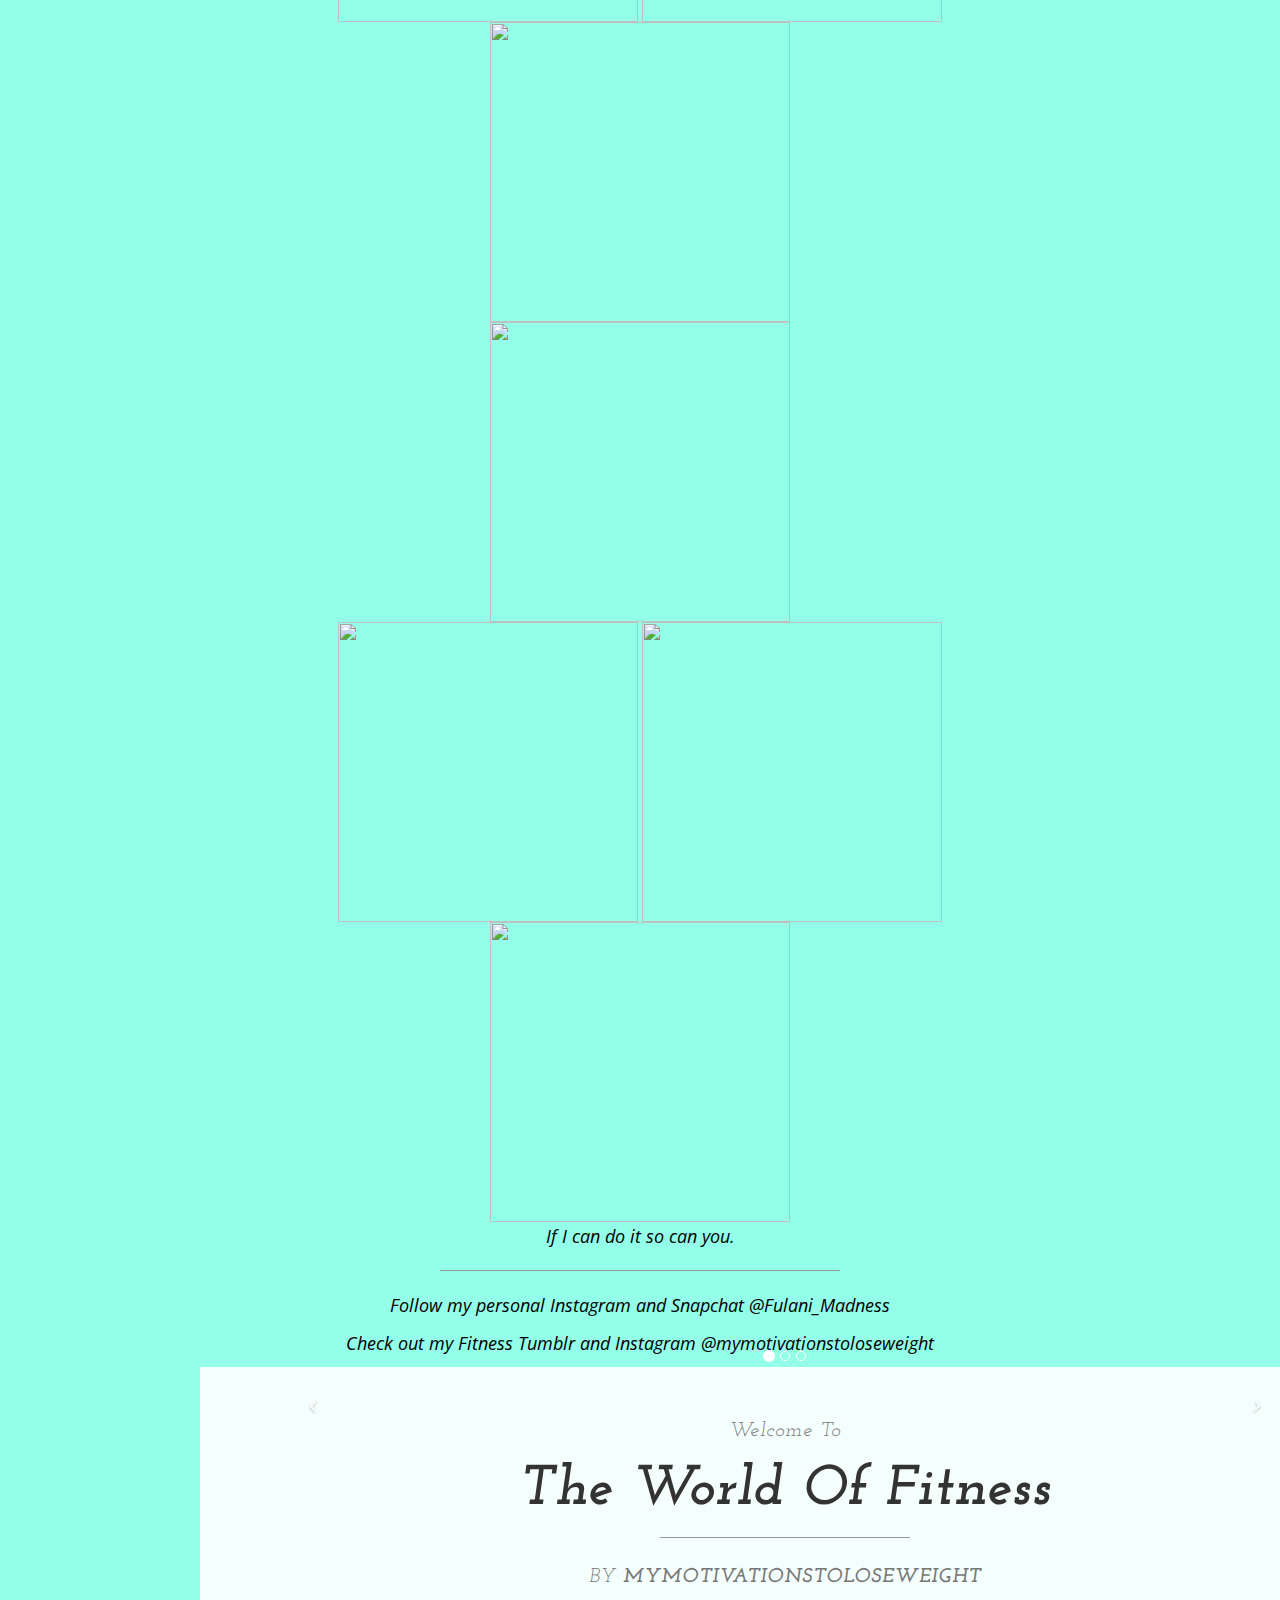
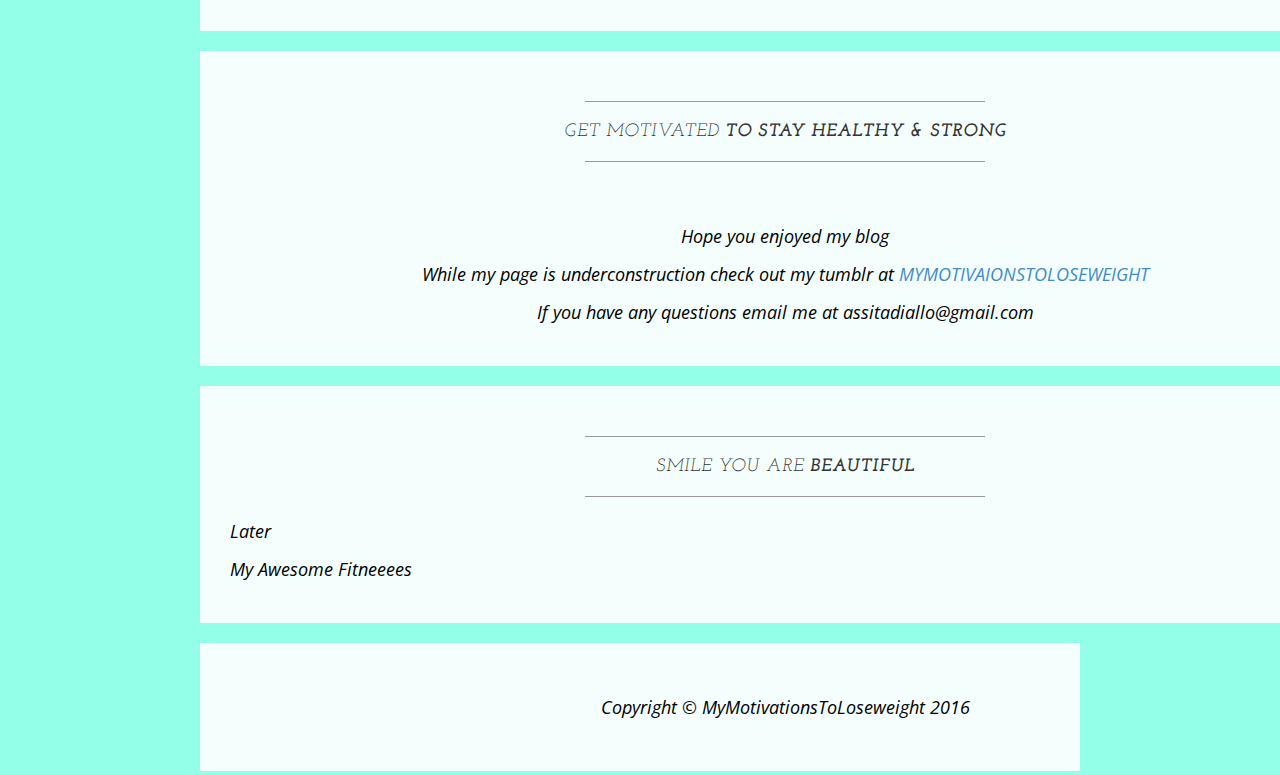
==== commit 9a0d1d7a: "updated about section" ====
--- a/About.html
+++ b/About.html
@@ -121,7 +121,7 @@
 
 
     <H2 style="border;3px; border-style:solid; border-color#FF0000; box-sizing: border-box; margin: 0px 0px 10px; font-size: 1.25em; line-height: 1.6; color: #000000; font-family: 'Open Sans', 'Helvetica Neue', Helvetica, Arial, sans-serif;" align="center"> The Reason why I started to lose weight: </H2>
-
+<p space=
 
 
 
@@ -154,21 +154,35 @@
             <p align="left">&nbsp;&nbsp;&nbsp;&nbsp;&nbsp;&nbsp;  One of the biggest reasons why I would say I continued was because I feel in love with working out. I feel in love with the high I got from sprinting on the treadmill. I fell in love with those few seconds I could not breath from running so fast, because in that moment I could not think about anything– in that moment all worries and thoughts went out the window and all I could worry about was getting air into my lungs. ( I know it sounds weird, but its the truth). At such a young age I had too much going on, so working out was my new outlet.</p> 
 
 
-<p align="left"> So yeah this is my story. 
+<p align="center"> So yeah this is my story. 
 
 Thanks for reading it. 
 
 If you have any questions, or have anything you would like to share please do. You can always leave me a message :) </p>
 
-
-<h3 aliggn="center"> Here are a couple of my fitness Transformations. </h3>
+<p style="border;3px; border-style:solid; border-color#FF0000; box-sizing: border-box; margin: 0px 0px 10px; font-size: 1.25em; line-height: 1.6; color: #000000; font-family: 'Open Sans', 'Helvetica Neue', Helvetica, Arial, sans-serif;" align="center"> As some of you may have noticed I call you guys my “Fitneees” because it’s an awesome name that I came up with to describe all of you awesome people. The same way that my lover “Fitneees” helped me find myself, I believe that I can help you all find your inner Greatness. </p>
+
+<h3 align="center"> Here are a couple of my fitness Transformations. </h3>
 <div class="images">
 <center> <img src="http://36.media.tumblr.com/afa70ae94f5070fb7fe84fa74d5de403/tumblr_inline_nppvbxL7NE1r69tuh_500.jpg" Height="300" width="300">
  <img src="http://40.media.tumblr.com/6eca4229597c341801ab1dc19a8140f7/tumblr_inline_nppvaidgrP1r69tuh_500.png" Height="300" width="300">
  <img src="http://40.media.tumblr.com/51a4badbdea1b14248b22b5261a51663/tumblr_inline_nppvlsYj6K1r69tuh_500.jpg" Height="300" width="300"></center>
 </div>
-
-    <center> <p> If I can do it so can you. </p> </center>    
+<div class="images">
+    <center> <img src="http://41.media.tumblr.com/3c6ee03ec899dad5d598e442a1bef66c/tumblr_o5ecgqqSqt1rnkh55o3_1280.jpg" height="300" width="300">
+
+    </center>
+<div class="images">
+    <center> <img src="http://36.media.tumblr.com/2a65fa5f35a527dceaf9847050cd9d18/tumblr_o5ecgqqSqt1rnkh55o4_1280.jpg" height="300" width="300">
+        <img src="http://40.media.tumblr.com/36c7386e3bee870fd8997aee76a22c27/tumblr_o5ecgqqSqt1rnkh55o6_1280.jpg" height="300" width="300">
+        <img src="http://36.media.tumblr.com/8ad10fe8cd9cfbf57db2e3988fb129fb/tumblr_o5ecgqqSqt1rnkh55o5_1280.jpg" height="300" width="300">
+    </center>
+
+
+    <center> <p> If I can do it so can you. </p> </center>  
+    <hr>  
+    <center> <p> Follow my personal Instagram and Snapchat @Fulani_Madness</p> </center>
+    <center> <p> Check out my Fitness Tumblr and Instagram @mymotivationstoloseweight </p></center>
                   
 
     <div class="container">
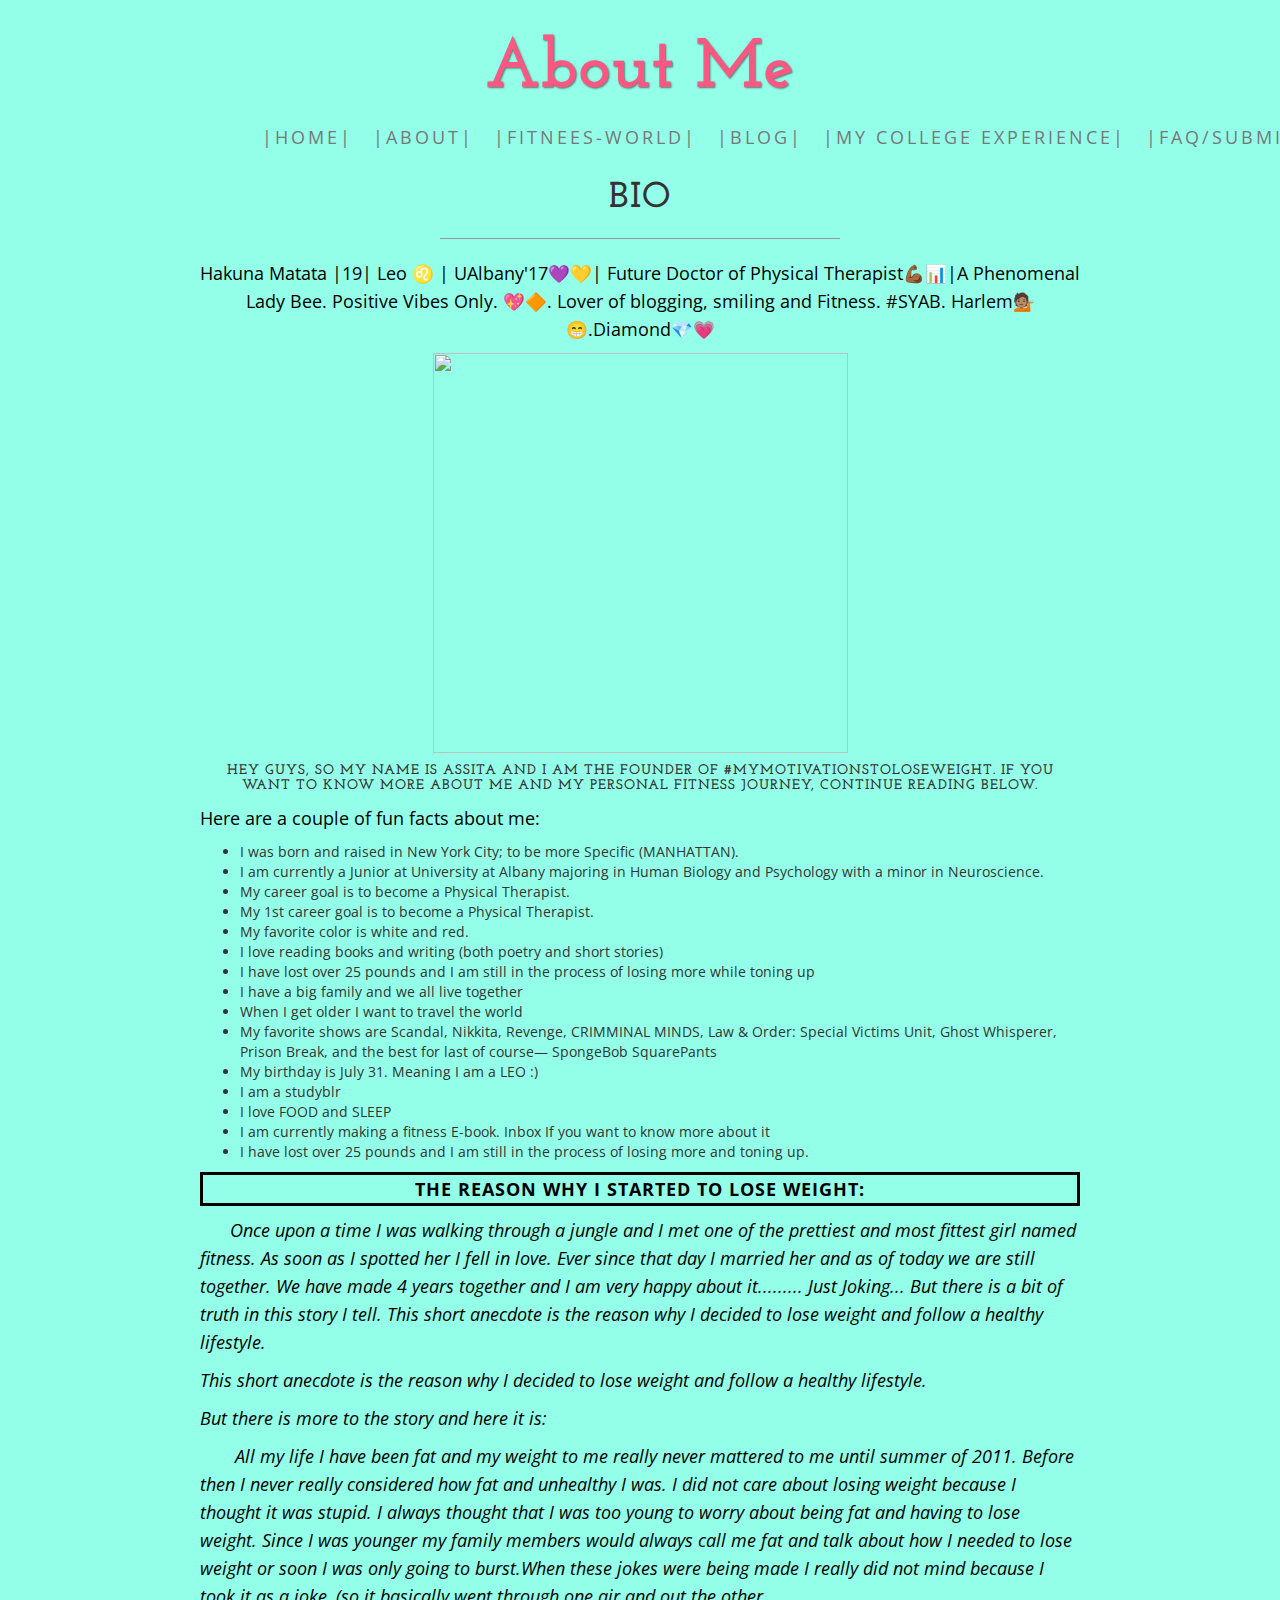
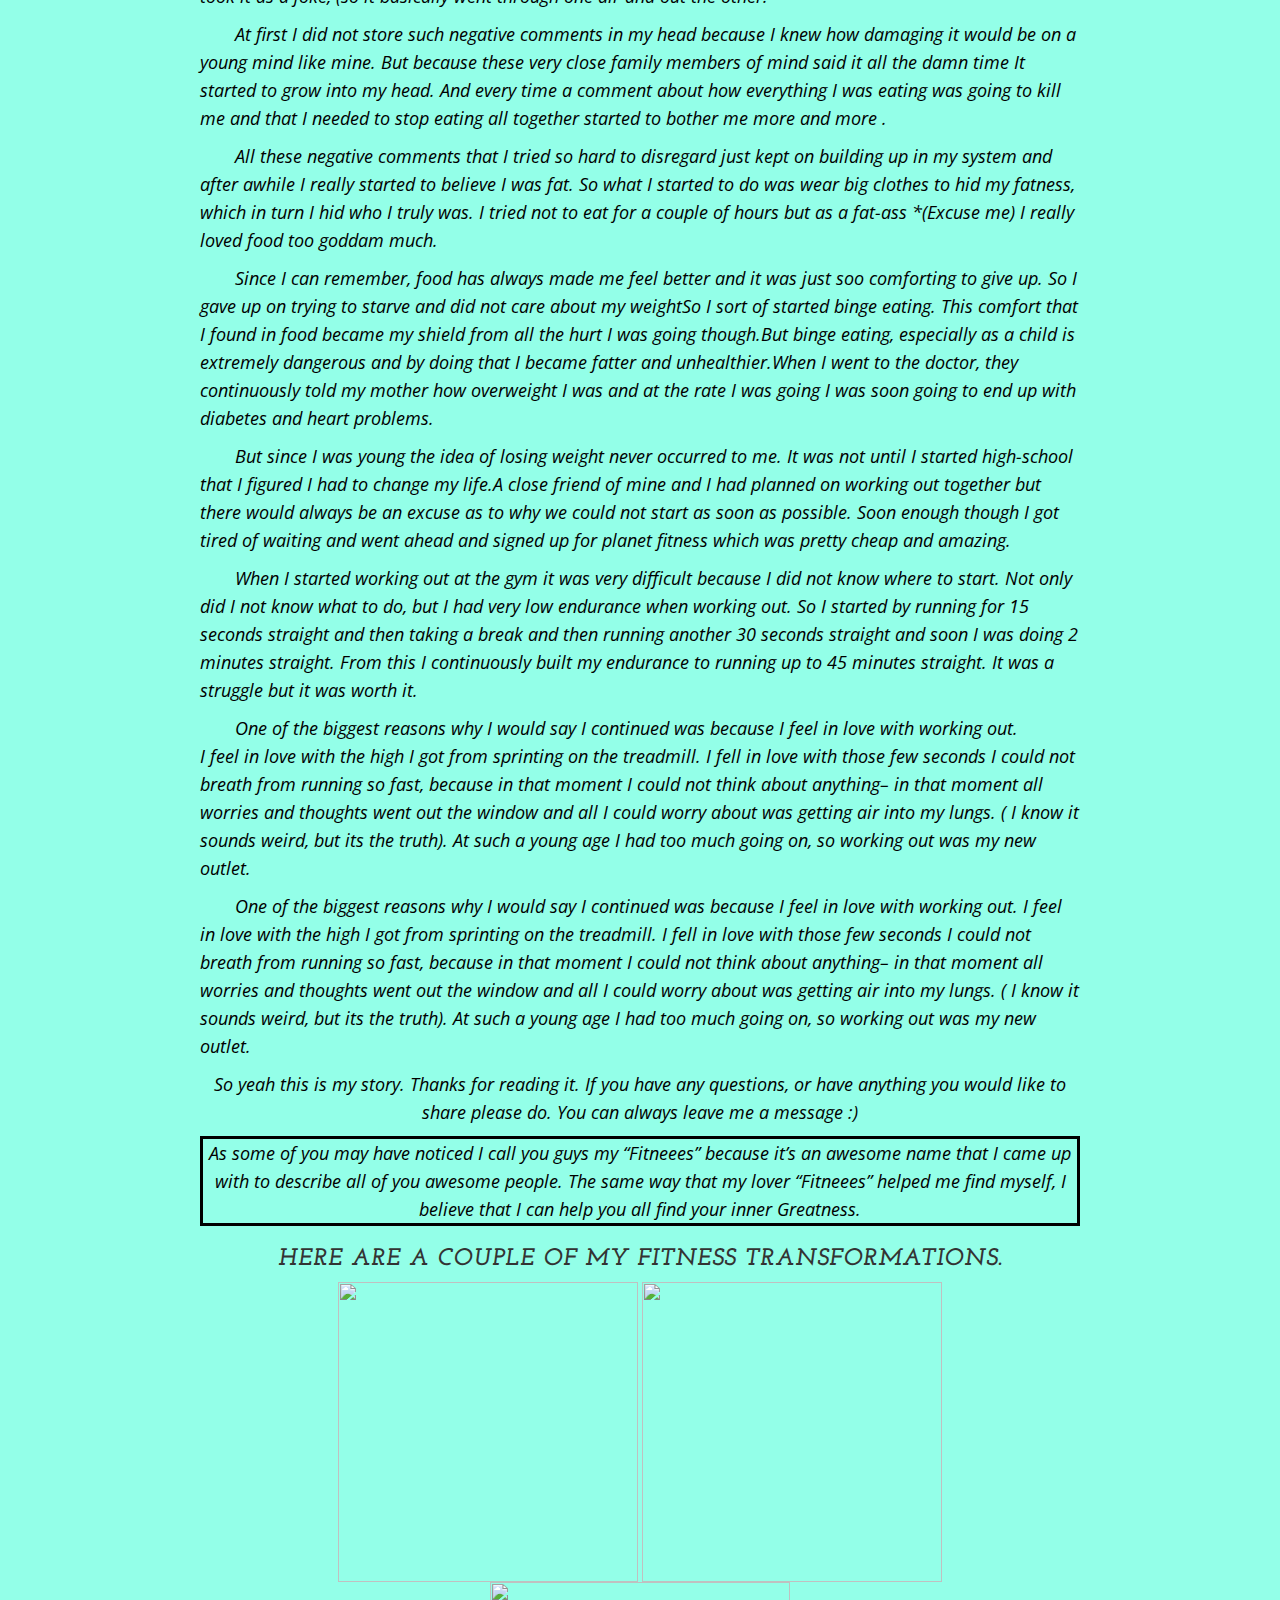
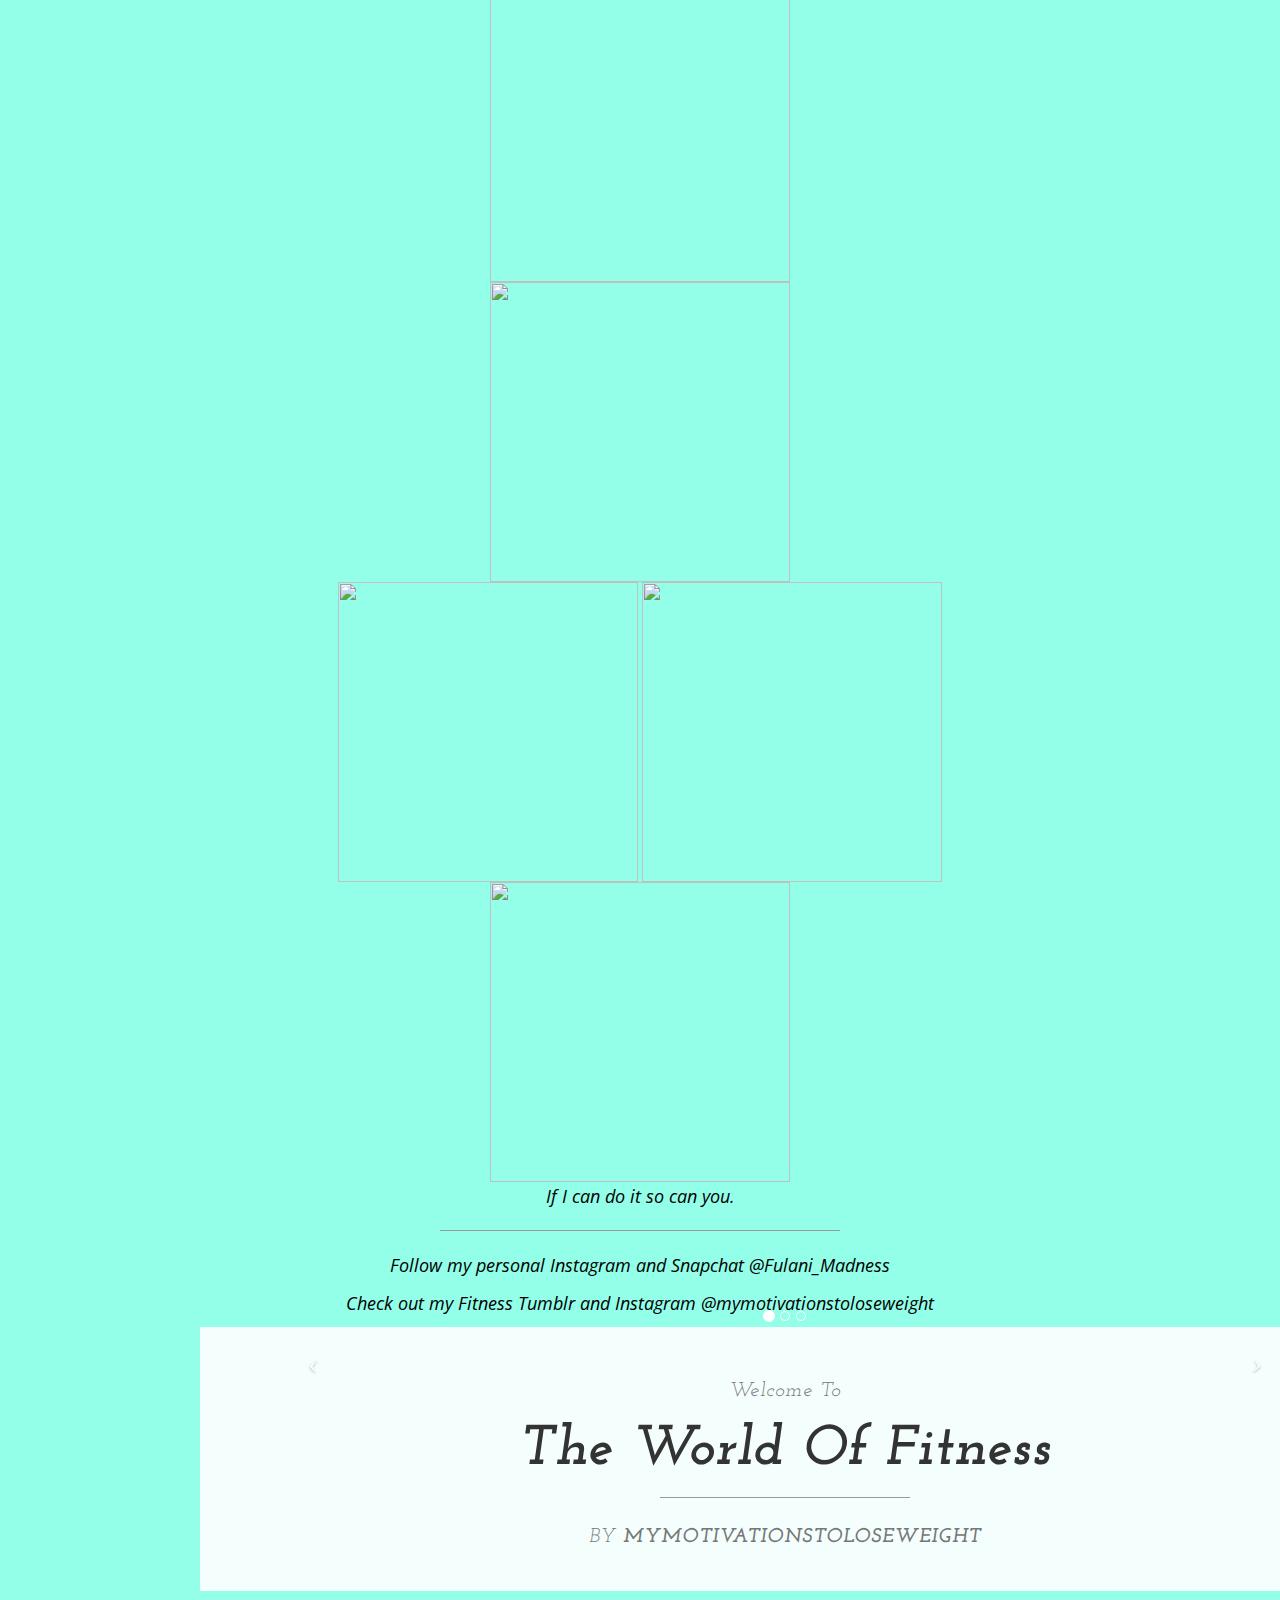
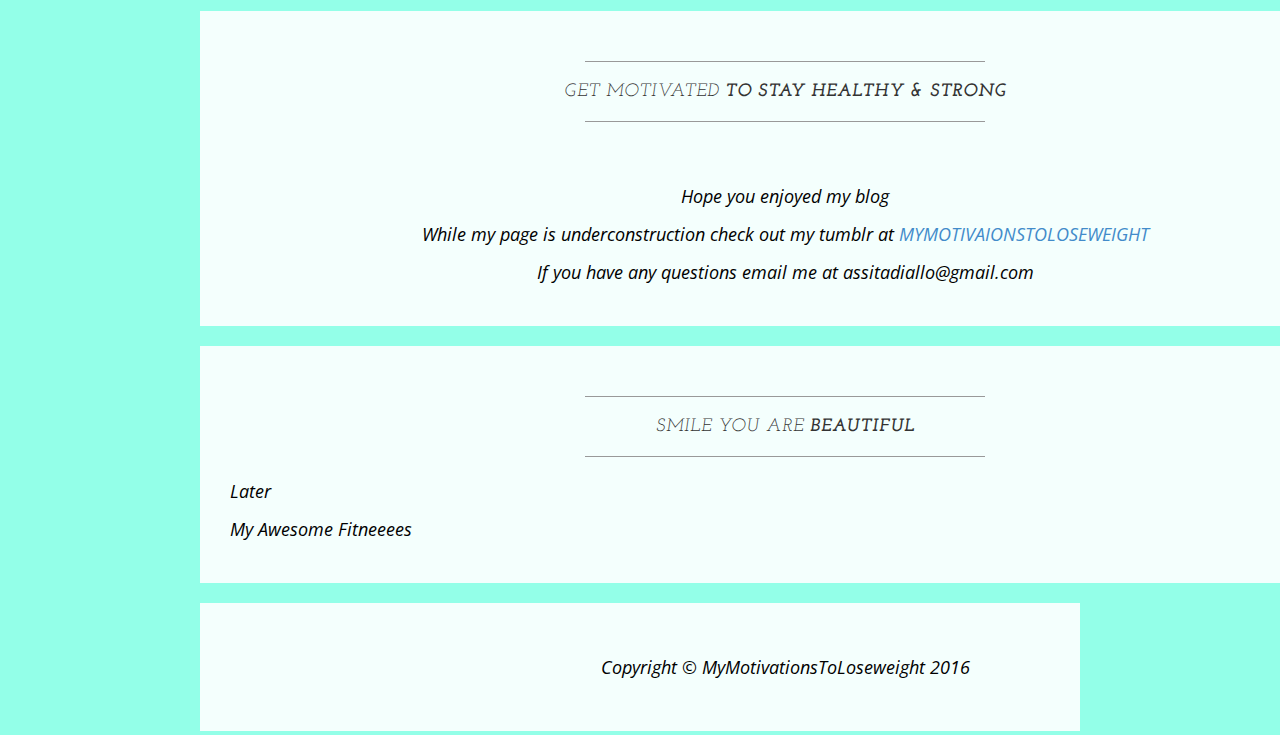
==== commit 8f69498b: "updated about section" ====
--- a/About.html
+++ b/About.html
@@ -99,17 +99,15 @@
 
   <dix> 
 <li align="left">I was born and raised in New York City; to be more Specific (MANHATTAN). </li>
-<li align="left"> I am currently a Junior at University at Albany with an intended major in psychology and minor in neuroscience.</li>
+<li align="left"> I am currently a Junior at University at Albany majoring in Human Biology and Psychology with a minor in Neuroscience.</li>
 <li align="left"> My career goal is to become a Physical Therapist.</li>
-<li align="left"> I was born and raised in New York City; to be more Specific (MANHATTAN). </li>
-<li align="left"> I am currently a Junior at University at Albany with majoring in Human Biology and Psychology with a minor in neuroscience.</li>
 <li align="left"> My 1st career goal is to become a Physical Therapist.</li>
 
 <li align="left"> My favorite color is white and red.</li>
 <li align="left"> I love reading books and writing (both poetry and short stories) </li>
-<li align="left"> I have lost over 25 pounds and I am still in the process of losing more and toning up </li>
+<li align="left"> I have lost over 25 pounds and I am still in the process of losing more while toning up </li>
 <li align="left"> I have a big family and we all live together </li>
-<li align="left"> I want to travel the world when I get older </li>
+<li align="left"> When I get older I want to travel the world </li>
 <li align="left"> My favorite shows are Scandal, Nikkita, Revenge, CRIMMINAL MINDS, Law & Order: Special Victims Unit, Ghost Whisperer, Prison Break, and the best for last of course— SpongeBob SquarePants </li>
 <li align="left"> My birthday is July 31. Meaning I am a LEO :) </li>
 <li align="left"> I am a studyblr </li> 
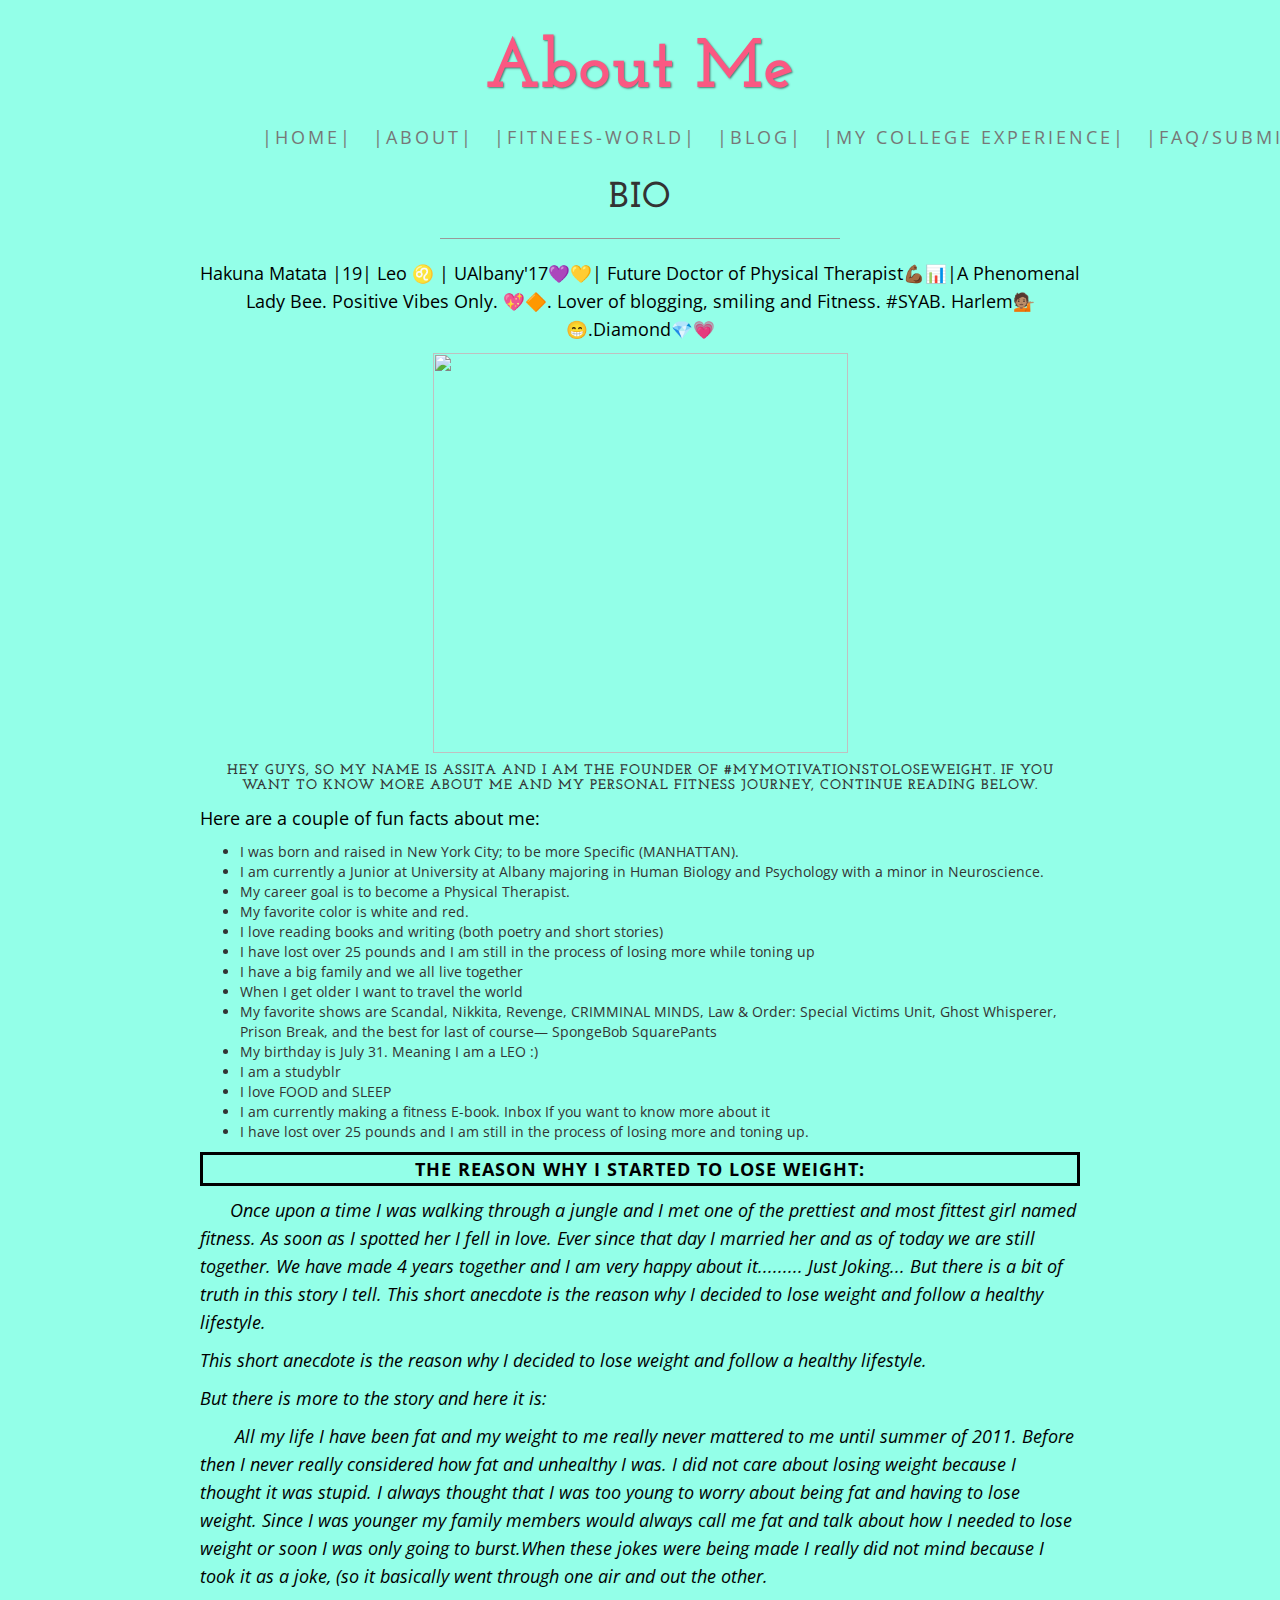
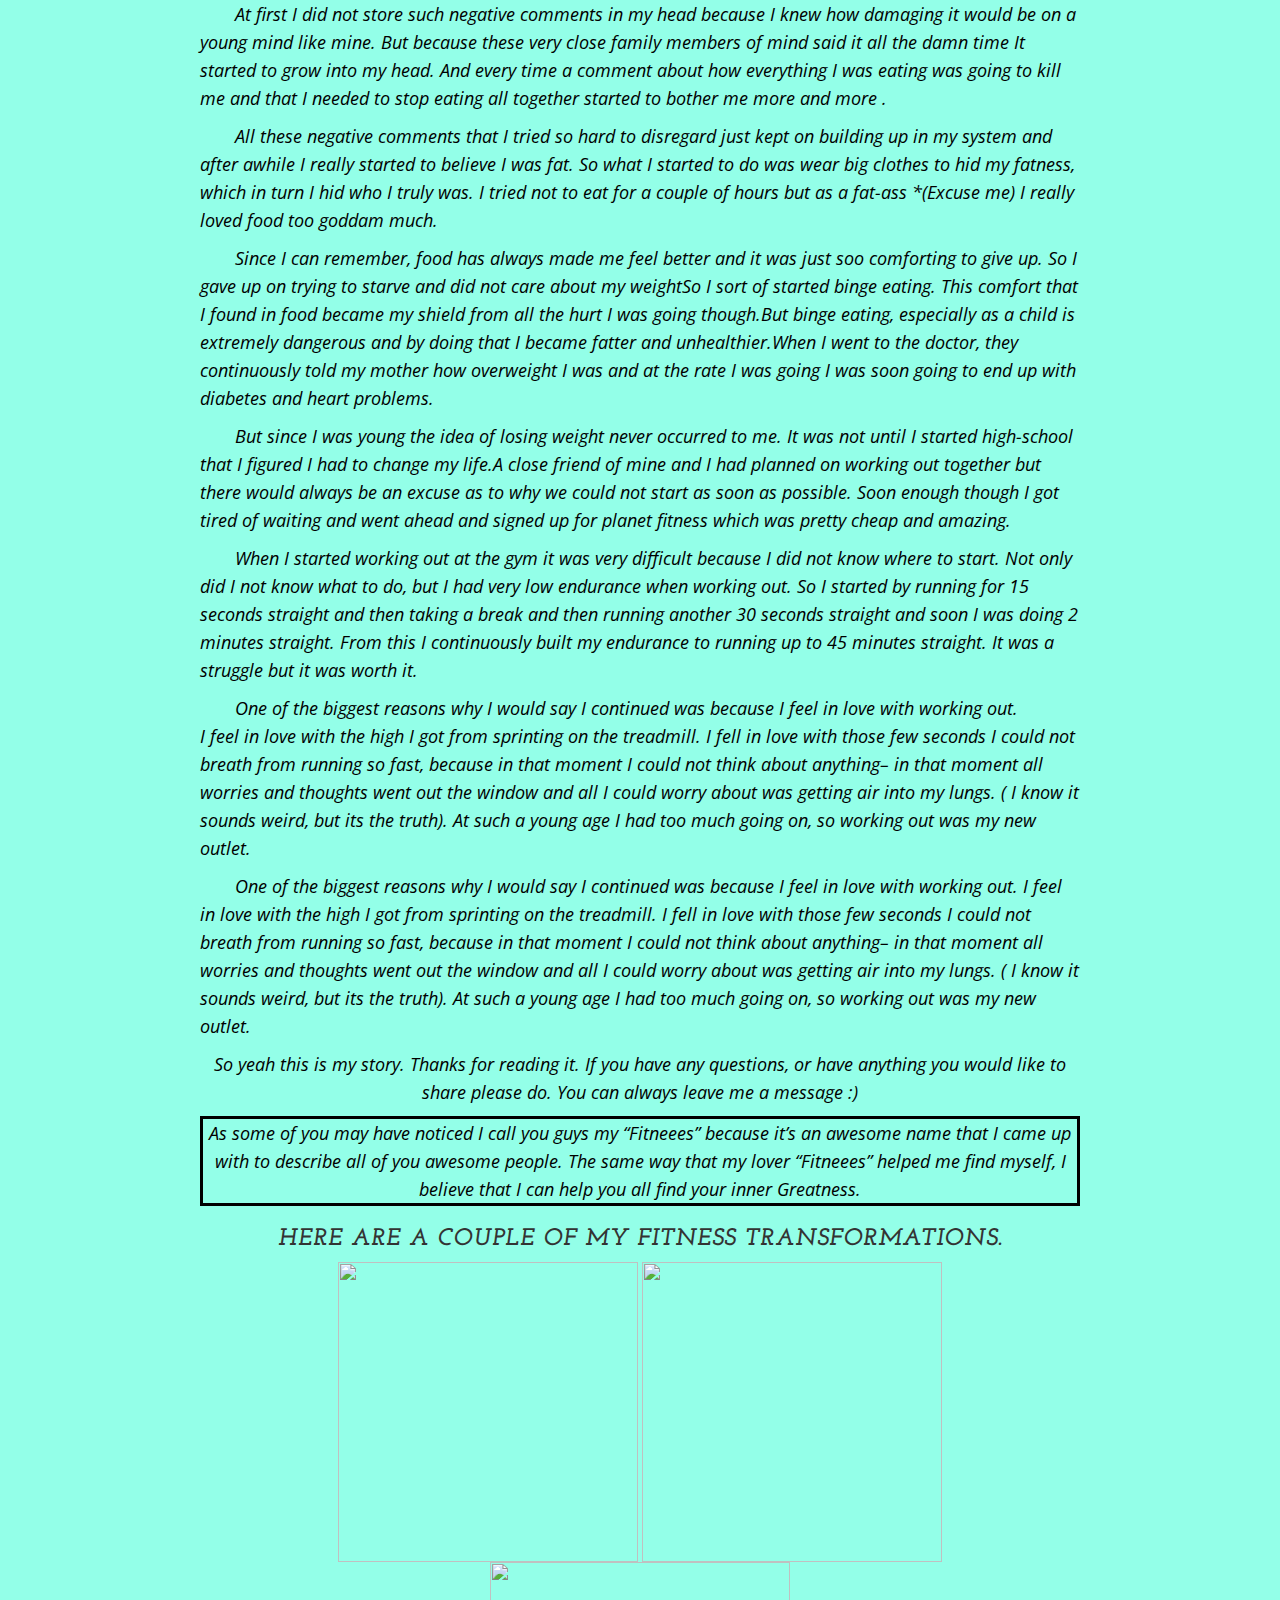
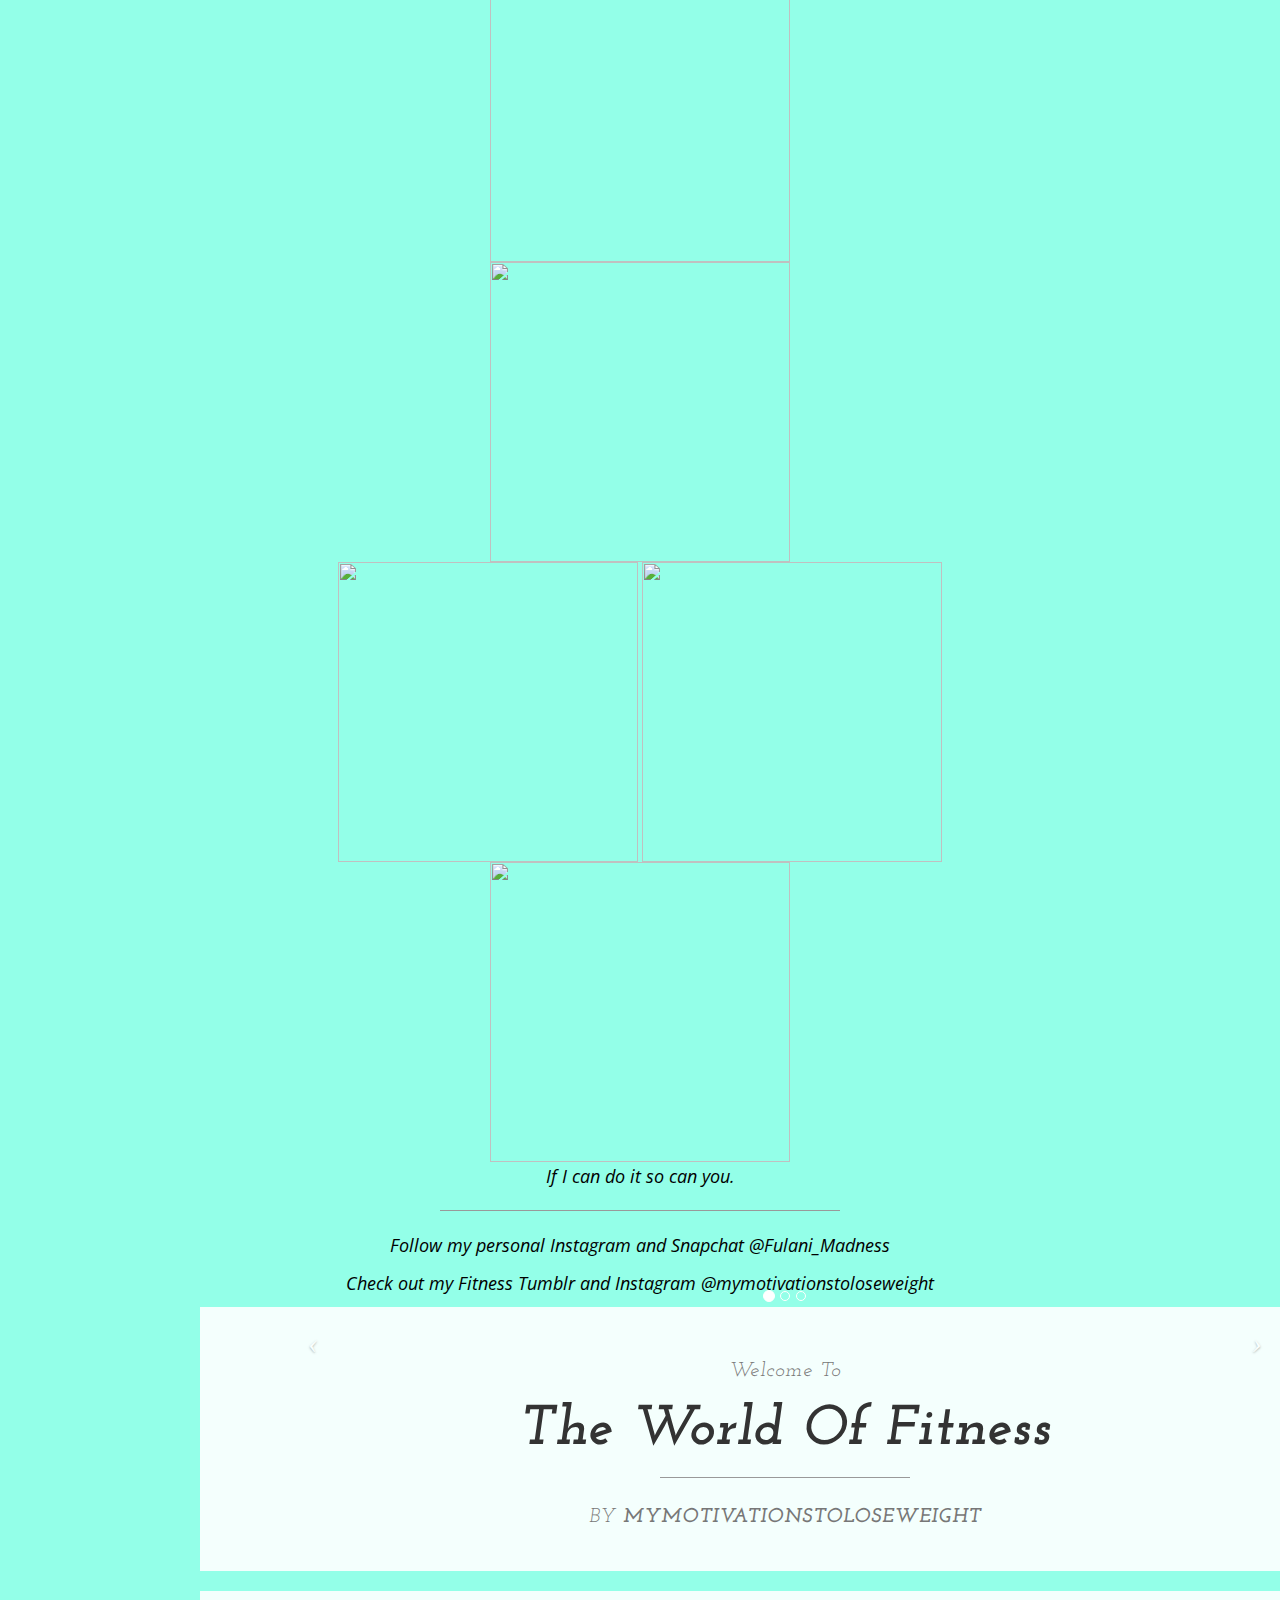
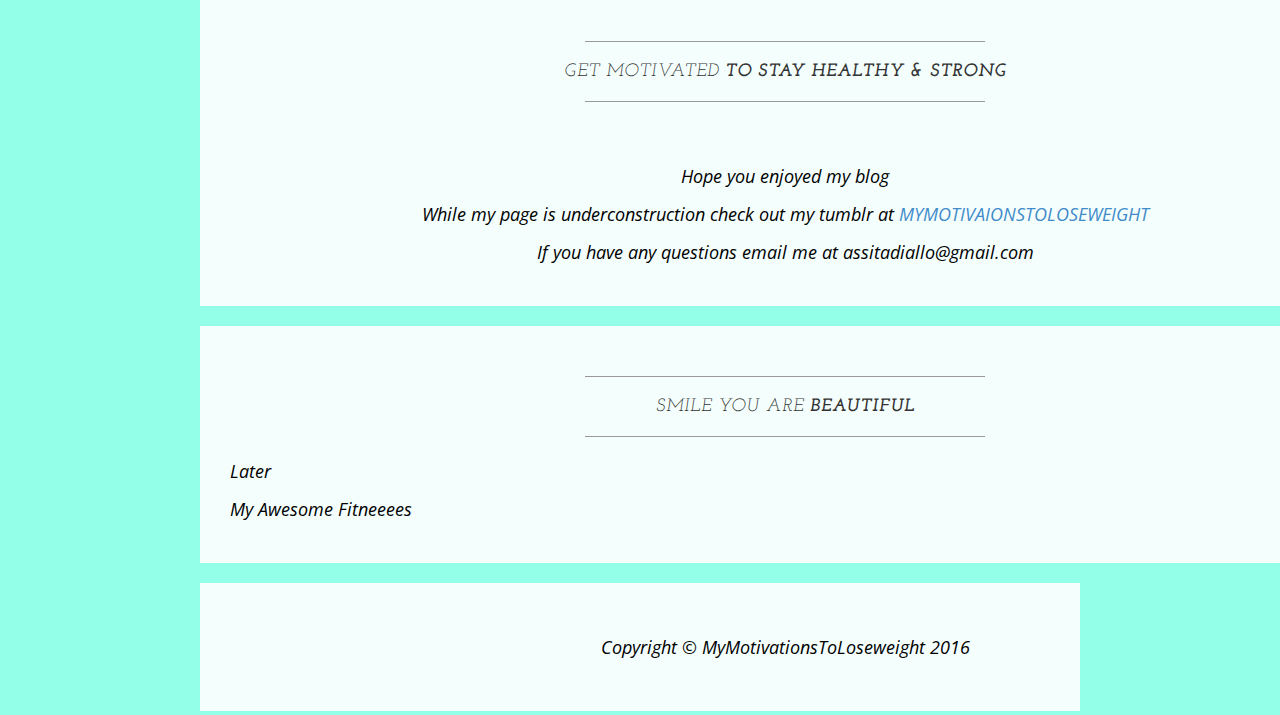
==== commit fc8e23f9: "Update About.html" ====
--- a/About.html
+++ b/About.html
@@ -101,8 +101,6 @@
 <li align="left">I was born and raised in New York City; to be more Specific (MANHATTAN). </li>
 <li align="left"> I am currently a Junior at University at Albany majoring in Human Biology and Psychology with a minor in Neuroscience.</li>
 <li align="left"> My career goal is to become a Physical Therapist.</li>
-<li align="left"> My 1st career goal is to become a Physical Therapist.</li>
-
 <li align="left"> My favorite color is white and red.</li>
 <li align="left"> I love reading books and writing (both poetry and short stories) </li>
 <li align="left"> I have lost over 25 pounds and I am still in the process of losing more while toning up </li>
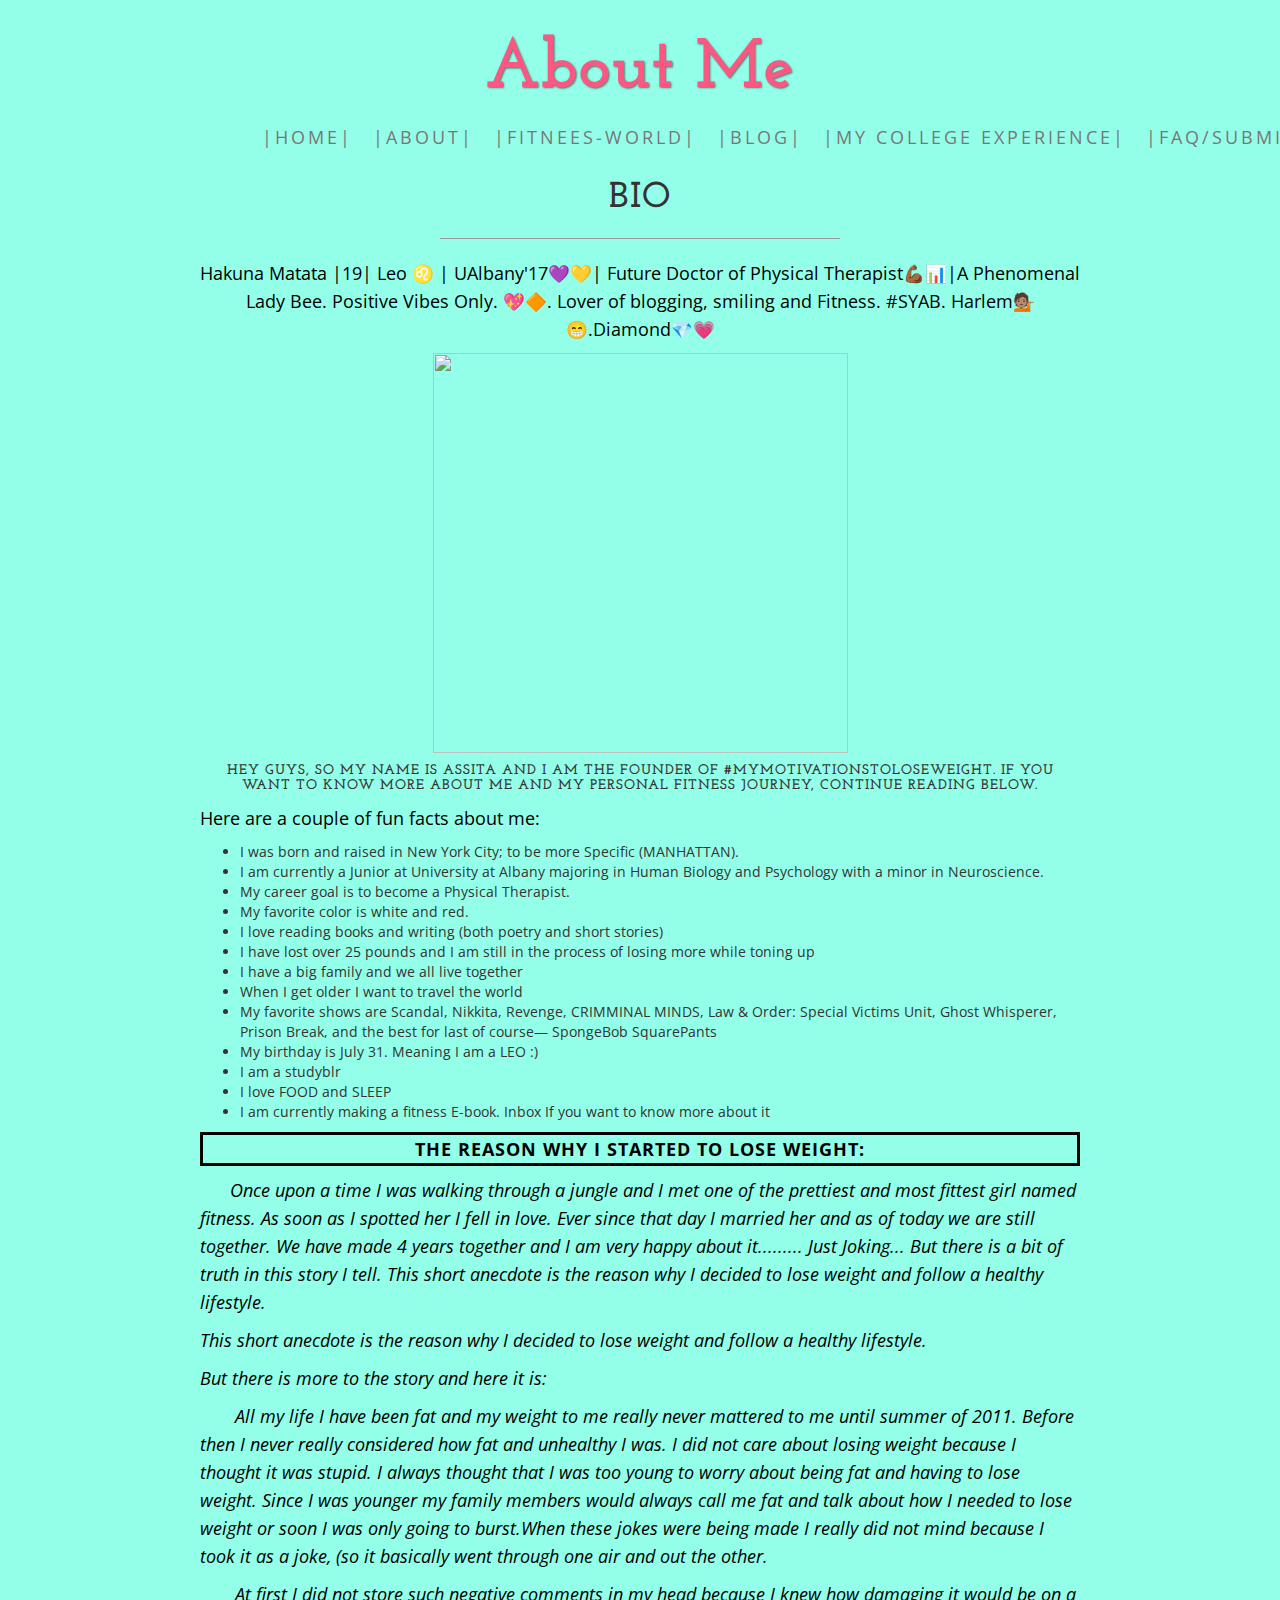
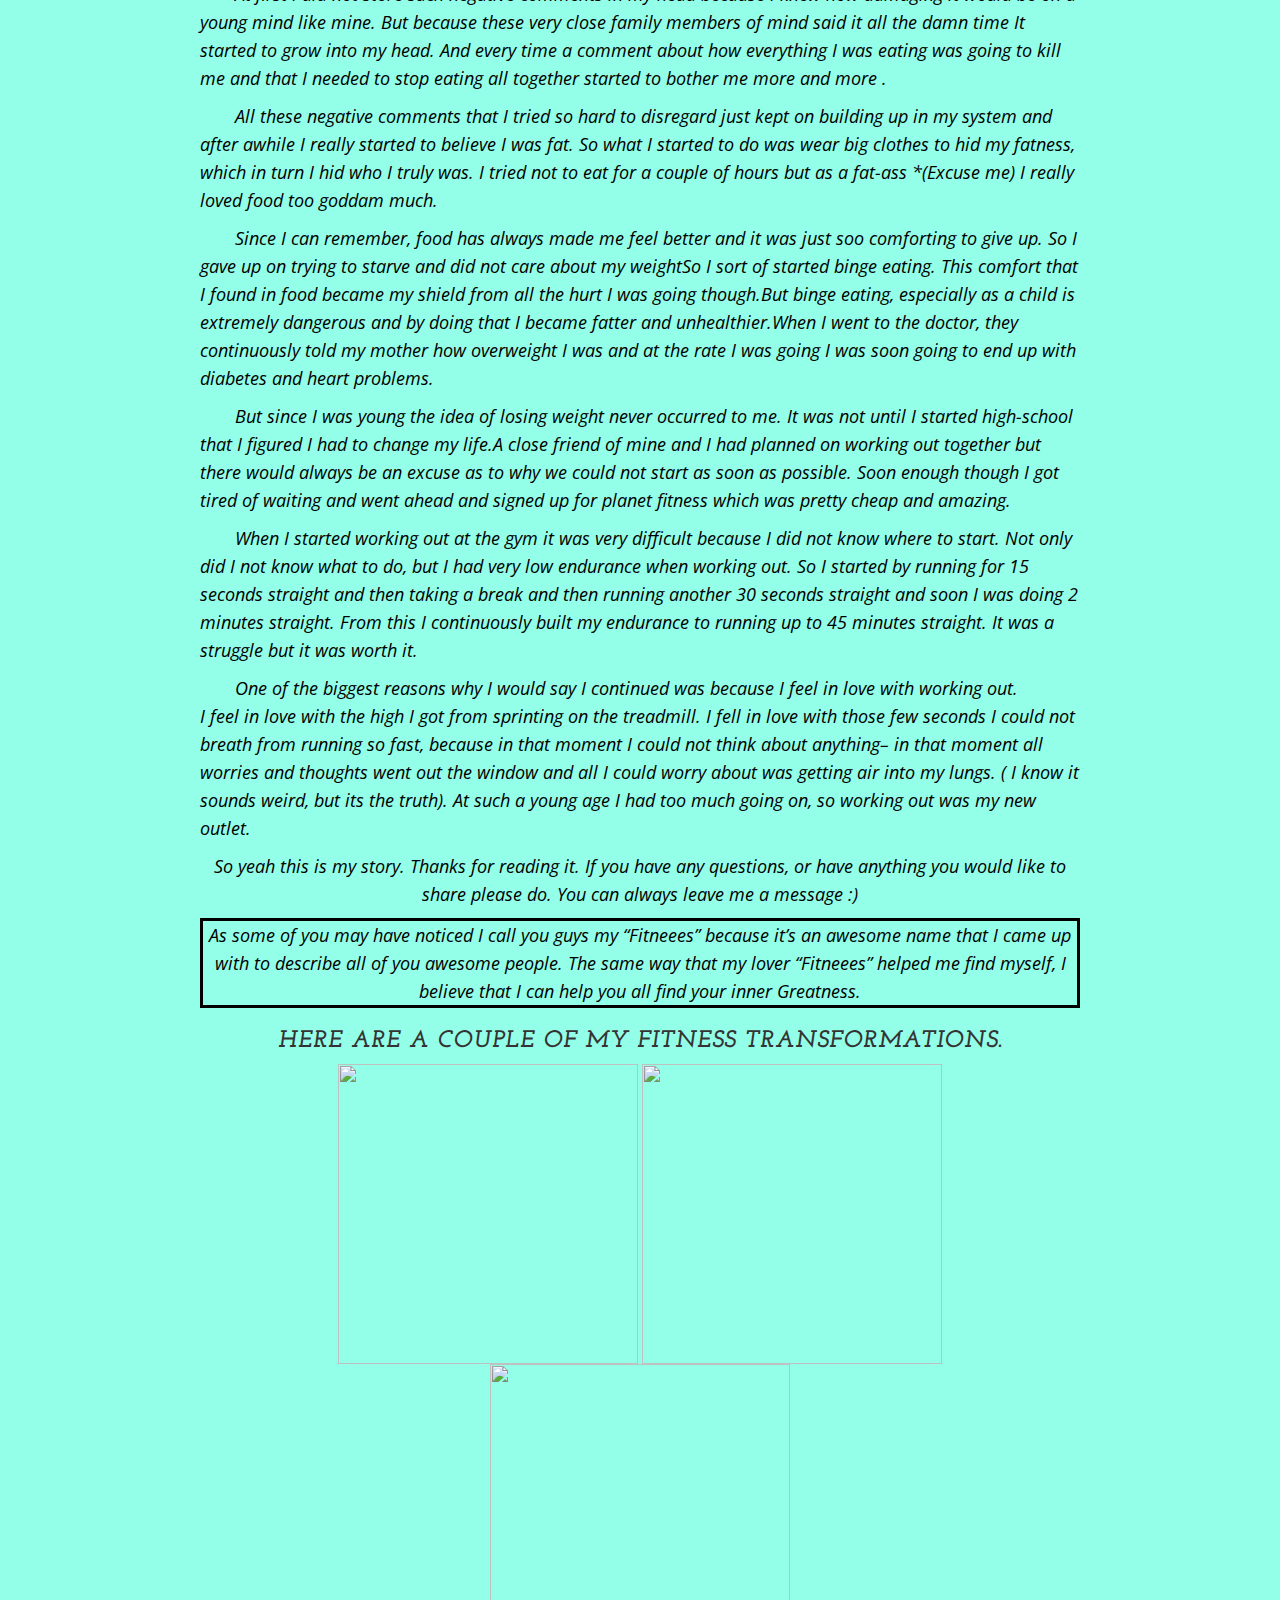
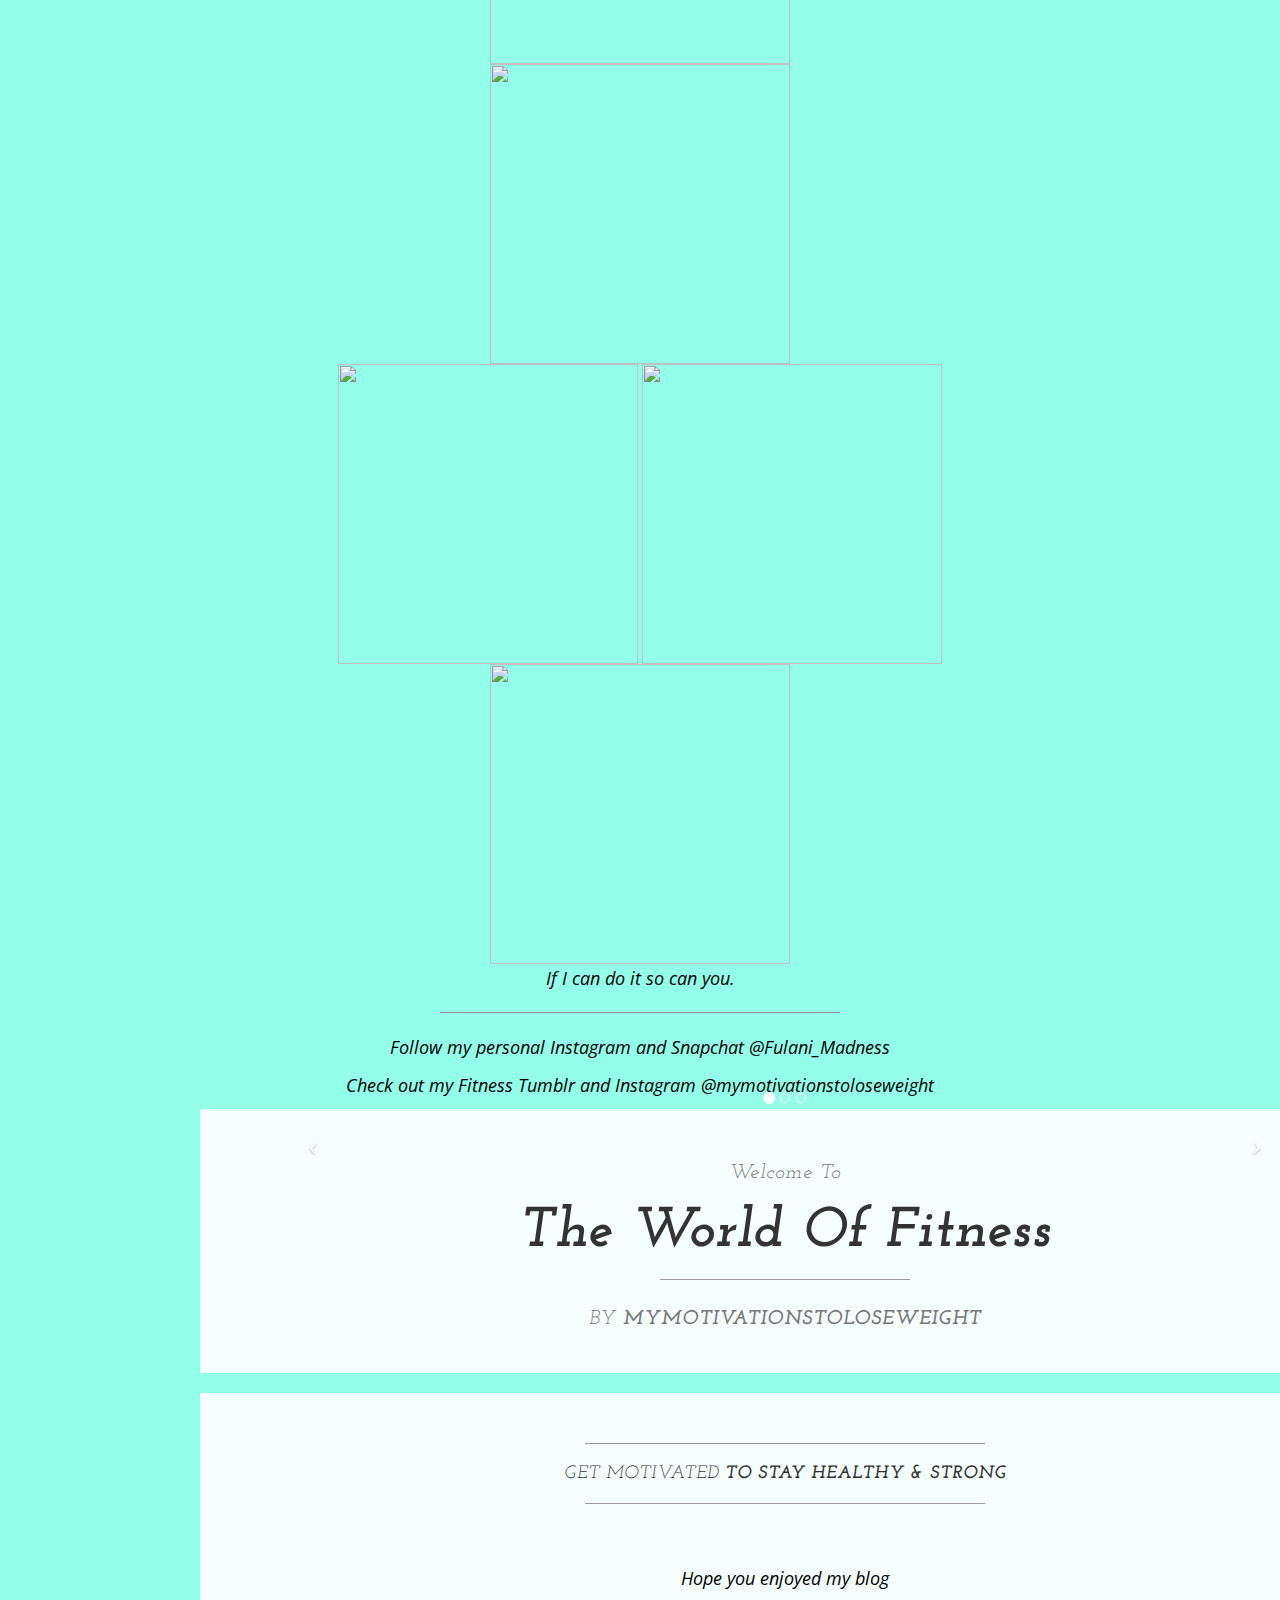
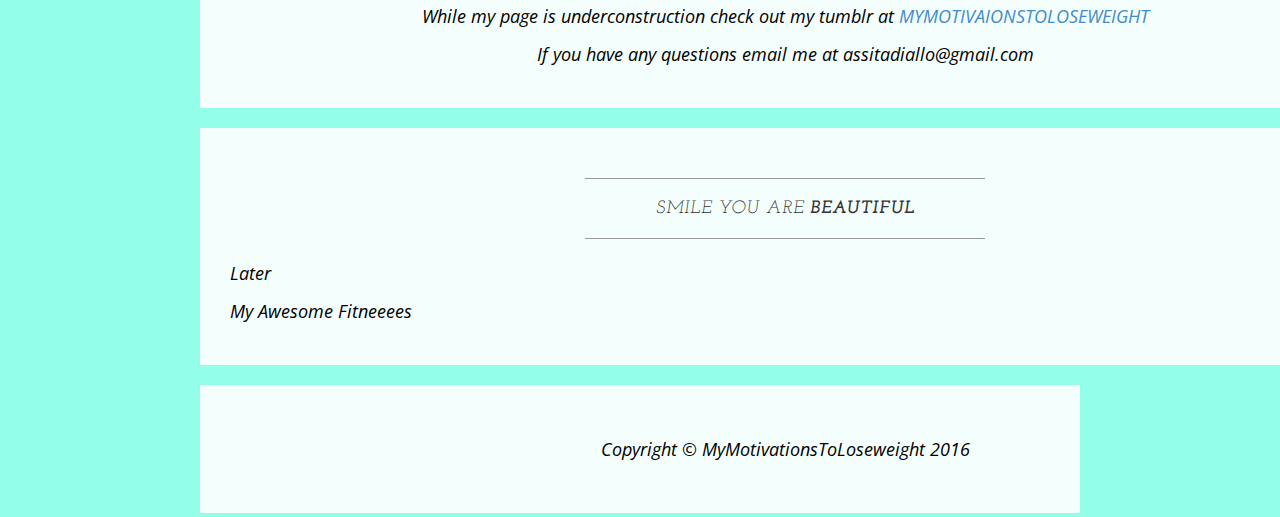
==== commit b0cb8495: "Update About.html" ====
--- a/About.html
+++ b/About.html
@@ -111,7 +111,6 @@
 <li align="left"> I am a studyblr </li> 
 <li align="left"> I love FOOD and SLEEP </li>
 <li align="left"> I am currently making a fitness E-book. Inbox If you want to know more about it </li>
-<li align="left"> I have lost over 25 pounds and I am still in the process of losing more and toning up. </li> </div>
         </ul>
 
 
@@ -147,7 +146,6 @@
 
             <p align="left"> &nbsp;&nbsp;&nbsp;&nbsp;&nbsp;&nbsp; One of the biggest reasons why I would say I continued was because I feel in love with working out.<br> I feel in love with the high I got from sprinting on the treadmill. I fell in love with those few seconds I could not breath from running so fast, because in that moment I could not think about anything– in that moment all worries and thoughts went out the window and all I could worry about was getting air into my lungs. ( I know it sounds weird, but its the truth). At such a young age I had too much going on, so working out was my new outlet.</p> 
 
-            <p align="left">&nbsp;&nbsp;&nbsp;&nbsp;&nbsp;&nbsp;  One of the biggest reasons why I would say I continued was because I feel in love with working out. I feel in love with the high I got from sprinting on the treadmill. I fell in love with those few seconds I could not breath from running so fast, because in that moment I could not think about anything– in that moment all worries and thoughts went out the window and all I could worry about was getting air into my lungs. ( I know it sounds weird, but its the truth). At such a young age I had too much going on, so working out was my new outlet.</p> 
 
 
 <p align="center"> So yeah this is my story. 
